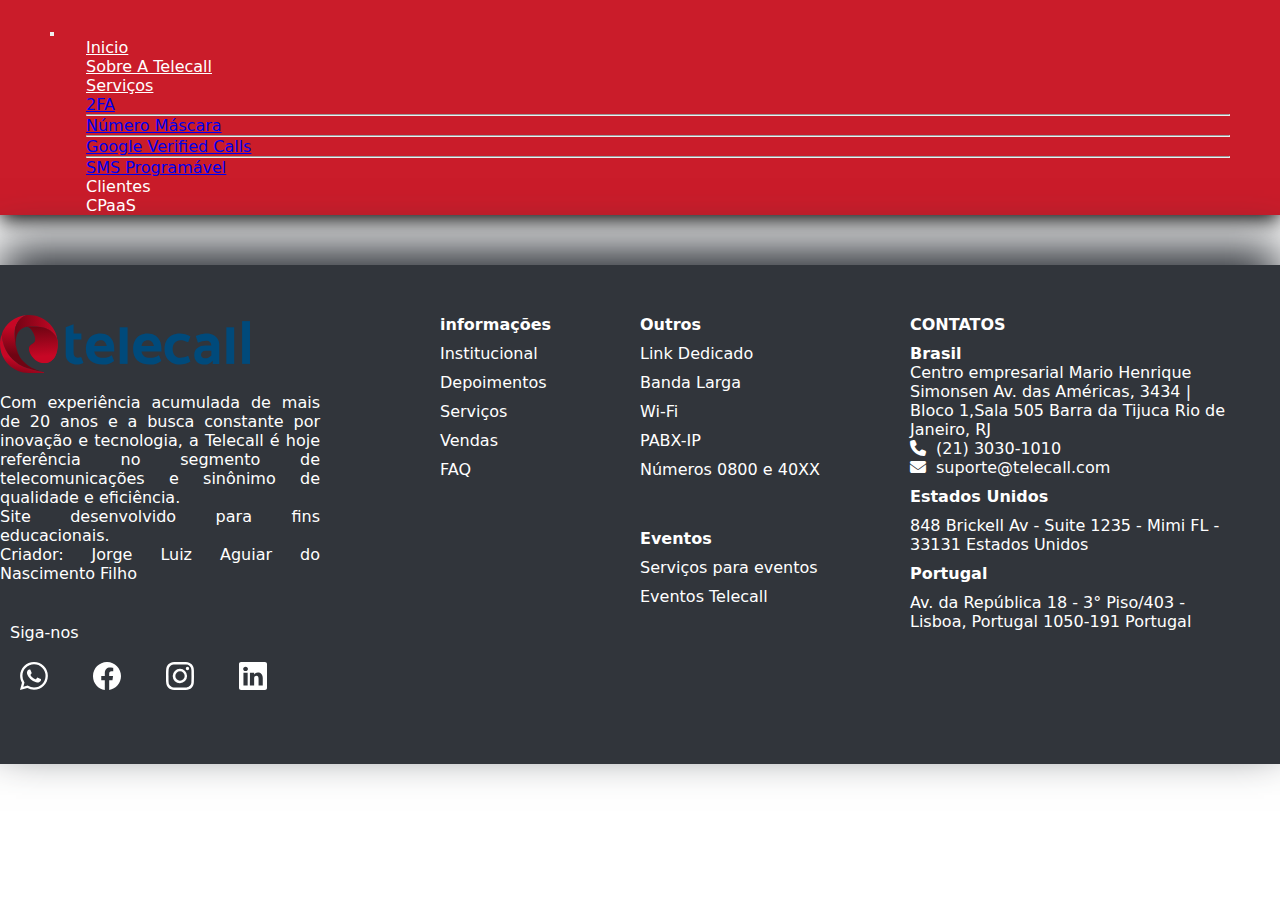
==== base.html @ cc2aa476 "adicionado todas as partes do CPaaS" ====
<!doctype html>
<html lang="pt-br">

<head>
    <meta charset="utf-8">
    <meta name="viewport" content="width=device-width, initial-scale=1">
    <title>Bootstrap demo</title>
    <link rel="stylesheet" href="css/base.css">
    <link
        href="https://fonts.googleapis.com/css?family=Open+Sans:300,300i,400,400i,600,600i,700,700i|Nunito:300,300i,400,400i,600,600i,700,700i|Poppins:300,300i,400,400i,500,500i,600,600i,700,700i"
        rel="stylesheet">
    <link rel="stylesheet" href="https://cdnjs.cloudflare.com/ajax/libs/font-awesome/6.4.2/css/all.min.css">
    <link href="https://cdn.jsdelivr.net/npm/bootstrap@5.2.3/dist/css/bootstrap.min.css" rel="stylesheet"
        integrity="sha384-rbsA2VBKQhggwzxH7pPCaAqO46MgnOM80zW1RWuH61DGLwZJEdK2Kadq2F9CUG65" crossorigin="anonymous">
</head>

<div class="d-flex flex-column wrapper">
    <nav class="navbar navbar-expand-lg sticky-top">
        <div class="container-fluid">
            <div class="logo">
                <a href=""><img src="img/telecall-logo-white-1.png" alt="" ></a>
            </div>
            <button class="navbar-toggler" type="button" data-bs-toggle="collapse"
                data-bs-target="#navbarSupportedContent" aria-controls="navbarSupportedContent" aria-expanded="false"
                aria-label="Toggle navigation">
                <span class="navbar-toggler-icon"></span>
            </button>
            <div class="collapse navbar-collapse" id="navbarSupportedContent">
                
                <ul class="navbar-nav me-auto mb-2 mb-lg-0">
                </ul>
                <div class="align-self-end">
                    <ul class="navbar-nav me-auto mb-2 mb-lg-0">
                        <li class="nav-item inicio"><a class="nav-link text" href="#">Inicio</a></li>
                        <li class="nav-item sobre"><a class="nav-link text" href="#">Sobre a Telecall</a></li>
                        <li class="nav-item dropdown">
                            <a class="nav-link dropdown-toggle text" href="#" role="button" data-bs-toggle="dropdown"
                                aria-expanded="false">Serviços
                            </a>
                            <ul class="dropdown-menu">
                                <li class="ponto"><a class="dropdown-item" href="#">2FA</a></li>
                                <hr class="dropdown-divider">
                                <li class="mpls"><a class="dropdown-item" href="#">Número Máscara</a></li>
                                <hr class="dropdown-divider">
                                <li class="fibra"><a class="dropdown-item" href="#">Google Verified Calls</a></li>
                                <hr class="dropdown-divider">
                                <li class="co"><a class="dropdown-item" href="#">SMS Programável</a></li>
                            </ul>
                        </li>
                        <li class="nav-item cliente ">
                            <a class="nav-link text">Clientes</a>
                        </li>
                        <li class="nav-item cpaas ">
                            <a class="nav-link text">CPaaS</a>
                        </li>
                    </ul>
                </div>
            </div>
        </div>
    </nav>
    <main class="flex-fill">
        <section></section>
    </main>
    <footer>
        <div class="footer">
            <ul class="about-footer">
                <img src="img/telecall-logo.svg" alt="">
                <p>Com experiência acumulada de mais de 20 anos e a busca constante por inovação e tecnologia, a
                    Telecall é hoje referência no segmento de telecomunicações e sinônimo de qualidade e eficiência.
                    <br>
                    Site desenvolvido para fins educacionais.
                    <br>
                    Criador: Jorge Luiz Aguiar do Nascimento Filho
                </p>
                <div class="social-midia-footer">
                    <span>Siga-nos</span>
                    <br>
                    <svg xmlns="http://www.w3.org/2000/svg" width="28" height="28" fill="currentColor"
                        class="bi bi-whatsapp" viewBox="0 0 16 16">
                        <path
                            d="M13.601 2.326A7.854 7.854 0 0 0 7.994 0C3.627 0 .068 3.558.064 7.926c0 1.399.366 2.76 1.057 3.965L0 16l4.204-1.102a7.933 7.933 0 0 0 3.79.965h.004c4.368 0 7.926-3.558 7.93-7.93A7.898 7.898 0 0 0 13.6 2.326zM7.994 14.521a6.573 6.573 0 0 1-3.356-.92l-.24-.144-2.494.654.666-2.433-.156-.251a6.56 6.56 0 0 1-1.007-3.505c0-3.626 2.957-6.584 6.591-6.584a6.56 6.56 0 0 1 4.66 1.931 6.557 6.557 0 0 1 1.928 4.66c-.004 3.639-2.961 6.592-6.592 6.592zm3.615-4.934c-.197-.099-1.17-.578-1.353-.646-.182-.065-.315-.099-.445.099-.133.197-.513.646-.627.775-.114.133-.232.148-.43.05-.197-.1-.836-.308-1.592-.985-.59-.525-.985-1.175-1.103-1.372-.114-.198-.011-.304.088-.403.087-.088.197-.232.296-.346.1-.114.133-.198.198-.33.065-.134.034-.248-.015-.347-.05-.099-.445-1.076-.612-1.47-.16-.389-.323-.335-.445-.34-.114-.007-.247-.007-.38-.007a.729.729 0 0 0-.529.247c-.182.198-.691.677-.691 1.654 0 .977.71 1.916.81 2.049.098.133 1.394 2.132 3.383 2.992.47.205.84.326 1.129.418.475.152.904.129 1.246.08.38-.058 1.171-.48 1.338-.943.164-.464.164-.86.114-.943-.049-.084-.182-.133-.38-.232z" />
                    </svg>
                    <svg xmlns="http://www.w3.org/2000/svg" width="28" height="28" fill="currentColor"
                        class="bi bi-facebook" viewBox="0 0 16 16">
                        <path
                            d="M16 8.049c0-4.446-3.582-8.05-8-8.05C3.58 0-.002 3.603-.002 8.05c0 4.017 2.926 7.347 6.75 7.951v-5.625h-2.03V8.05H6.75V6.275c0-2.017 1.195-3.131 3.022-3.131.876 0 1.791.157 1.791.157v1.98h-1.009c-.993 0-1.303.621-1.303 1.258v1.51h2.218l-.354 2.326H9.25V16c3.824-.604 6.75-3.934 6.75-7.951z" />
                    </svg>
                    <svg xmlns="http://www.w3.org/2000/svg" width="28" height="28" fill="currentColor"
                        class="bi bi-instagram" viewBox="0 0 16 16">
                        <path
                            d="M8 0C5.829 0 5.556.01 4.703.048 3.85.088 3.269.222 2.76.42a3.917 3.917 0 0 0-1.417.923A3.927 3.927 0 0 0 .42 2.76C.222 3.268.087 3.85.048 4.7.01 5.555 0 5.827 0 8.001c0 2.172.01 2.444.048 3.297.04.852.174 1.433.372 1.942.205.526.478.972.923 1.417.444.445.89.719 1.416.923.51.198 1.09.333 1.942.372C5.555 15.99 5.827 16 8 16s2.444-.01 3.298-.048c.851-.04 1.434-.174 1.943-.372a3.916 3.916 0 0 0 1.416-.923c.445-.445.718-.891.923-1.417.197-.509.332-1.09.372-1.942C15.99 10.445 16 10.173 16 8s-.01-2.445-.048-3.299c-.04-.851-.175-1.433-.372-1.941a3.926 3.926 0 0 0-.923-1.417A3.911 3.911 0 0 0 13.24.42c-.51-.198-1.092-.333-1.943-.372C10.443.01 10.172 0 7.998 0h.003zm-.717 1.442h.718c2.136 0 2.389.007 3.232.046.78.035 1.204.166 1.486.275.373.145.64.319.92.599.28.28.453.546.598.92.11.281.24.705.275 1.485.039.843.047 1.096.047 3.231s-.008 2.389-.047 3.232c-.035.78-.166 1.203-.275 1.485a2.47 2.47 0 0 1-.599.919c-.28.28-.546.453-.92.598-.28.11-.704.24-1.485.276-.843.038-1.096.047-3.232.047s-2.39-.009-3.233-.047c-.78-.036-1.203-.166-1.485-.276a2.478 2.478 0 0 1-.92-.598 2.48 2.48 0 0 1-.6-.92c-.109-.281-.24-.705-.275-1.485-.038-.843-.046-1.096-.046-3.233 0-2.136.008-2.388.046-3.231.036-.78.166-1.204.276-1.486.145-.373.319-.64.599-.92.28-.28.546-.453.92-.598.282-.11.705-.24 1.485-.276.738-.034 1.024-.044 2.515-.045v.002zm4.988 1.328a.96.96 0 1 0 0 1.92.96.96 0 0 0 0-1.92zm-4.27 1.122a4.109 4.109 0 1 0 0 8.217 4.109 4.109 0 0 0 0-8.217zm0 1.441a2.667 2.667 0 1 1 0 5.334 2.667 2.667 0 0 1 0-5.334z" />
                    </svg>
                    <svg xmlns="http://www.w3.org/2000/svg" width="28" height="28" fill="currentColor"
                        class="bi bi-linkedin" viewBox="0 0 16 16">
                        <path
                            d="M0 1.146C0 .513.526 0 1.175 0h13.65C15.474 0 16 .513 16 1.146v13.708c0 .633-.526 1.146-1.175 1.146H1.175C.526 16 0 15.487 0 14.854V1.146zm4.943 12.248V6.169H2.542v7.225h2.401zm-1.2-8.212c.837 0 1.358-.554 1.358-1.248-.015-.709-.52-1.248-1.342-1.248-.822 0-1.359.54-1.359 1.248 0 .694.521 1.248 1.327 1.248h.016zm4.908 8.212V9.359c0-.216.016-.432.08-.586.173-.431.568-.878 1.232-.878.869 0 1.216.662 1.216 1.634v3.865h2.401V9.25c0-2.22-1.184-3.252-2.764-3.252-1.274 0-1.845.7-2.165 1.193v.025h-.016a5.54 5.54 0 0 1 .016-.025V6.169h-2.4c.03.678 0 7.225 0 7.225h2.4z" />
                    </svg>
                </div>
            </ul>
            <ul class="info-footer">
                <h4>informações</h4>

                <li><a href="#">Institucional</a></li>
                <li><a href="#">Depoimentos</a></li>
                <li><a href="#">Serviços</a></li>
                <li><a href="#">Vendas</a></li>
                <li><a href="#">FAQ</a></li>
            </ul>
            <ul class="other-footer">
                <h4>Outros</h4>
                <li><a href="">Link Dedicado</a></li>
                <li><a href="">Banda Larga</a></li>
                <li><a href="">Wi-Fi</a></li>
                <li><a href="">PABX-IP</a></li>
                <li><a href="">Números 0800 e 40XX</a>
                </li>

                <h4>Eventos</h4>

                <li><a href="">Serviços para
                        eventos</a>
                </li>
                <li><a href="">Eventos Telecall</a>
                </li>


            </ul>
            <ul class="contact-footer">

                <h4>CONTATOS</h4>
                <li class="contact-br">
                    <h4>Brasil</h4>
                    <p>Centro empresarial Mario Henrique Simonsen Av. das Américas, 3434 | Bloco 1,Sala 505 Barra da
                        Tijuca Rio de Janeiro, RJ</p>
                    <p><i class="fa fa-phone"></i><span>(21) 3030-1010</span></p>
                    <p><i class="fa fa-envelope"></i><span>suporte@telecall.com</span></p>
                </li>

                <h4>Estados Unidos</h4>
                <li class="contact-en">
                    <p>848 Brickell Av - Suite 1235 - Mimi FL - 33131 Estados Unidos</p>
                </li>
                <h4>Portugal</h4>
                <li class="contact-en">
                    <p>Av. da República 18 - 3° Piso/403 - Lisboa, Portugal 1050-191 Portugal</p>
                </li>


            </ul>
        </div>
    </footer>
    </div>
    <script src="https://cdn.jsdelivr.net/npm/bootstrap@5.2.3/dist/js/bootstrap.bundle.min.js"
        integrity="sha384-kenU1KFdBIe4zVF0s0G1M5b4hcpxyD9F7jL+jjXkk+Q2h455rYXK/7HAuoJl+0I4"
        crossorigin="anonymous"></script>
</body>

</html>
---- css/base.css ----
* {
    margin: 0;
    padding: 0;
    box-sizing: border-box;
}
.flex {
    display: flex;
    justify-content: space-between;
    align-items: center;
}
.wrapper{
    min-height: 100vh;
}
body {
    height: 100vh;
    width: 100%;
    font-family: system-ui, -apple-system, BlinkMacSystemFont, 'Segoe UI', Roboto, Oxygen, Ubuntu, Cantarell, 'Open Sans', 'Helvetica Neue', sans-serif;
}
nav {
    padding: 0 50px;
    width: 100%;
}
/*
section {
    width: 100%;
    height: 150vh;
    background: url(../img/messi.jpg)no-repeat center center / cover;
}
*/
.footer{
 
}
.copy{
    background-color: #212529;
    height: 40px;
    
}
.copy p{
    color: grey;
    padding-top: 5px;
}
.footer a{
    color: white;
    text-decoration: none;
}
.about-footer{
    display: flex;
    flex-direction: column;
    text-align: justify;
    
}
.about-footer img{
    width: 250px;
    margin-top: 50px;
    margin-bottom: 20px;
}
.about-footer .social-midia-footer svg{
    margin: 20px;
    
}
.info-footer h4{
    text-align: justify;
    margin-top: 50px;
    margin-left: 120px;
}
.other-footer h4{
    text-align: justify;
    margin-top: 50px;
}
.contact-footer{
     margin-top: 50px;
     margin-left: -50px;
}
.info-footer ul li,.other-footer ul li{
    margin-left: 65px;
    text-align: justify;
}
.info-footer a{
    margin-top: 15px;
    margin-left: 120px;
}
.flex li i{
    margin-left: 7px;
}

.navbar {
    background-color: #CA1C2A;
    box-shadow: 0px 5px 20px black;
    margin-bottom: 15px;
}

.navbar-nav .nav-item{
    text-decoration: none;
    text-transform: capitalize;
    font-size: 16px;
    margin-left: 36px;
    font-weight: 400;
}
.navbar .text{
    color: #fff;
}
.navbar .text:hover{
    color: #0170B9;;
}



li {
    list-style: none;
}
.footer span{
    margin-left: 10px;
}
.info-footer  li a,.other-footer  li a{
	transition: all 0.3s ease;
}
.info-footer li a:hover,.other-footer  li a:hover{
	color: #ffffff;
	padding-left: 8px;
}
/* text*/

footer .footer{
    display: flex;
    color: white;
    flex-direction: row;
    background-color: #31353B;
    padding-bottom: 50px;
    box-shadow: 0px -20px 45px #31353B;
    margin-top: 50px;
}
footer .footer ul{
    width: 25%;
}
footer .footer h3{
    margin-bottom: 16px;
    font-weight: 600;
}
footer .footer .redes-socias svg{
    margin-right: 10px;
}
footer .footer ul > p {
    margin-bottom: 40px;
}
footer .footer li{
    margin: 10px 0;

}
footer .footer a{
    color: white;
    text-decoration: none;
}
@media (max-width: 960px){
    footer .footer{
        flex-direction: column;
    }
    footer .footer ul{
        width: 100%;
        margin-bottom: 30px;
    }
    .contact-footer,.info-footer a,.info-footer h4{
        margin-left: 0;
   }
}
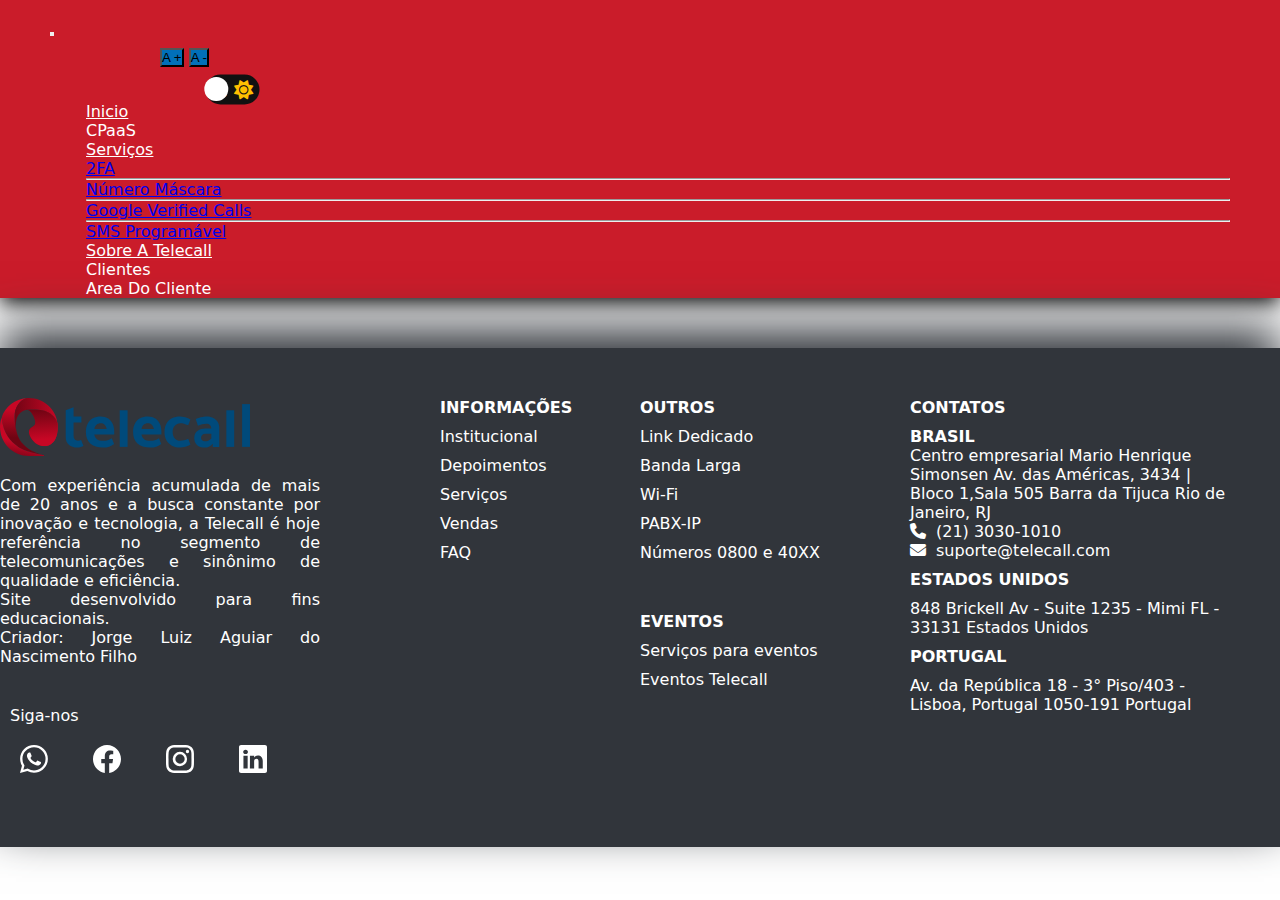
==== commit f32b9282: "feito a acessibilidade para aumentar e diminuir o tamanho da fonte" ====
--- a/base.html
+++ b/base.html
@@ -18,7 +18,7 @@
     <nav class="navbar navbar-expand-lg sticky-top">
         <div class="container-fluid">
             <div class="logo">
-                <a href=""><img src="img/telecall-logo-white-1.png" alt="" ></a>
+                <a href=""><img src="img/telecall-logo-white-1.png" alt=""></a>
             </div>
             <button class="navbar-toggler" type="button" data-bs-toggle="collapse"
                 data-bs-target="#navbarSupportedContent" aria-controls="navbarSupportedContent" aria-expanded="false"
@@ -26,16 +26,30 @@
                 <span class="navbar-toggler-icon"></span>
             </button>
             <div class="collapse navbar-collapse" id="navbarSupportedContent">
-                
+
                 <ul class="navbar-nav me-auto mb-2 mb-lg-0">
                 </ul>
                 <div class="align-self-end">
                     <ul class="navbar-nav me-auto mb-2 mb-lg-0">
+                        <div class="btn-container">
+                            <button name="increase-font" id="increase-font" title="Aumentar fonte">A +</button>
+                            <button name="decrease-font" id="decrease-font" title="Diminuir fonte">A -</button>
+                        </div>
+                        <div class="dark-mod">
+                            <input type="checkbox" class="checkbox" id="chk" />
+                            <label class="label" for="chk">
+                                <i class="fas fa-moon"></i>
+                                <i class="fas fa-sun"></i>
+                                <div class="ball"></div>
+                            </label>
+                        </div>
                         <li class="nav-item inicio"><a class="nav-link text" href="#">Inicio</a></li>
-                        <li class="nav-item sobre"><a class="nav-link text" href="#">Sobre a Telecall</a></li>
+                        <li class="nav-item cpaas ">
+                            <a class="nav-link text">CPaaS</a>
+                        </li>
                         <li class="nav-item dropdown">
-                            <a class="nav-link dropdown-toggle text" href="#" role="button" data-bs-toggle="dropdown"
-                                aria-expanded="false">Serviços
+                            <a class="nav-link dropdown-toggle text show" href="#" role="button"
+                                data-bs-toggle="dropdown" aria-expanded="false">Serviços
                             </a>
                             <ul class="dropdown-menu">
                                 <li class="ponto"><a class="dropdown-item" href="#">2FA</a></li>
@@ -47,12 +61,14 @@
                                 <li class="co"><a class="dropdown-item" href="#">SMS Programável</a></li>
                             </ul>
                         </li>
+                        <li class="nav-item sobre"><a class="nav-link text" href="#">Sobre a Telecall</a></li>
                         <li class="nav-item cliente ">
                             <a class="nav-link text">Clientes</a>
                         </li>
-                        <li class="nav-item cpaas ">
-                            <a class="nav-link text">CPaaS</a>
+                        <li class="nav-item cliente ">
+                            <a class="nav-link text">Area do cliente</a>
                         </li>
+
                     </ul>
                 </div>
             </div>
@@ -150,6 +166,7 @@
         </div>
     </footer>
     </div>
+    <script src="dk.js"></script>
     <script src="https://cdn.jsdelivr.net/npm/bootstrap@5.2.3/dist/js/bootstrap.bundle.min.js"
         integrity="sha384-kenU1KFdBIe4zVF0s0G1M5b4hcpxyD9F7jL+jjXkk+Q2h455rYXK/7HAuoJl+0I4"
         crossorigin="anonymous"></script>
--- a/css/base.css
+++ b/css/base.css
@@ -1,3 +1,48 @@
+/*tudo para o funcionamento do site com qualidade*/
+:root {
+    scroll-behavior: smooth;
+  
+    
+    --backcolor: #e7e7e7;
+    --backcolor2: #d1d1d1;
+    --backcolor3: #ebe9e9;
+    --color1blue: #012970;
+    --color2blue: #012970;
+    --color2red: #cd2233;
+    --color2redheader: #cd2233;
+    --color3bluecian: #2383c4;
+    --color4blue2: #022970;
+    --colorblack: #1a1b1b;
+    --colorwhite: #fff;
+    --text-color: #666;
+    --bordercolor: rgba(1, 41, 112, 0.1);
+    --iconcolor: #2383c4; 
+    --mobilenavbar: #022970;
+    --buttoncontact: #1a689c;
+    --navbar: #03328a;
+    
+  }
+  
+  .dark{
+    --backcolor2: #4a4b4e;
+    --text-color: #f2f2f2;
+    --backcolor: #51545c;
+    --backcolor3: #3d3e42;
+    --color1blue: #2383c4;
+    --color2red: #cd2233;
+    --color3bluecian: #2383c4;
+    --color4blue2: #022970;
+    --colorblack: #2383c4;
+    --colorwhite: #fff;
+    --color2blue: #fff;
+    --bordercolor: rgba(200, 217, 248, 0.1);
+    --iconcolor: #fff;
+    --mobilenavbar: #404b50;
+    --buttoncontact: #fff;
+    --navbar: #51545c;
+  }
+
+
 * {
     margin: 0;
     padding: 0;
@@ -16,73 +61,13 @@
     width: 100%;
     font-family: system-ui, -apple-system, BlinkMacSystemFont, 'Segoe UI', Roboto, Oxygen, Ubuntu, Cantarell, 'Open Sans', 'Helvetica Neue', sans-serif;
 }
+/* fim */
+
+/* navbar*/
 nav {
     padding: 0 50px;
     width: 100%;
 }
-/*
-section {
-    width: 100%;
-    height: 150vh;
-    background: url(../img/messi.jpg)no-repeat center center / cover;
-}
-*/
-.footer{
- 
-}
-.copy{
-    background-color: #212529;
-    height: 40px;
-    
-}
-.copy p{
-    color: grey;
-    padding-top: 5px;
-}
-.footer a{
-    color: white;
-    text-decoration: none;
-}
-.about-footer{
-    display: flex;
-    flex-direction: column;
-    text-align: justify;
-    
-}
-.about-footer img{
-    width: 250px;
-    margin-top: 50px;
-    margin-bottom: 20px;
-}
-.about-footer .social-midia-footer svg{
-    margin: 20px;
-    
-}
-.info-footer h4{
-    text-align: justify;
-    margin-top: 50px;
-    margin-left: 120px;
-}
-.other-footer h4{
-    text-align: justify;
-    margin-top: 50px;
-}
-.contact-footer{
-     margin-top: 50px;
-     margin-left: -50px;
-}
-.info-footer ul li,.other-footer ul li{
-    margin-left: 65px;
-    text-align: justify;
-}
-.info-footer a{
-    margin-top: 15px;
-    margin-left: 120px;
-}
-.flex li i{
-    margin-left: 7px;
-}
-
 .navbar {
     background-color: #CA1C2A;
     box-shadow: 0px 5px 20px black;
@@ -102,8 +87,76 @@
 .navbar .text:hover{
     color: #0170B9;;
 }
-
-
+.logo img{
+    width: 150px;
+    margin-left: 20px;
+}
+/*fim navbar*
+/*
+section {
+    width: 100%;
+    height: 150vh;
+    background: url(../img/messi.jpg)no-repeat center center / cover;
+}
+*/
+
+/* footer*/
+.footer h4,.card-title{
+  text-transform: uppercase;
+}
+.copy{
+    background-color: #212529;
+    height: 40px;
+    
+}
+
+.copy p{
+    color: grey;
+    padding-top: 5px;
+}
+.footer a{
+    color: white;
+    text-decoration: none;
+}
+.about-footer{
+    display: flex;
+    flex-direction: column;
+    text-align: justify;
+    
+}
+.about-footer img{
+    width: 250px;
+    margin-top: 50px;
+    margin-bottom: 20px;
+}
+.about-footer .social-midia-footer svg{
+    margin: 20px;
+    
+}
+.info-footer h4{
+    text-align: justify;
+    margin-top: 50px;
+    margin-left: 120px;
+}
+.other-footer h4{
+    text-align: justify;
+    margin-top: 50px;
+}
+.contact-footer{
+     margin-top: 50px;
+     margin-left: -50px;
+}
+.info-footer ul li,.other-footer ul li{
+    margin-left: 65px;
+    text-align: justify;
+}
+.info-footer a{
+    margin-top: 15px;
+    margin-left: 120px;
+}
+.flex li i{
+    margin-left: 7px;
+}
 
 li {
     list-style: none;
@@ -150,6 +203,73 @@
     color: white;
     text-decoration: none;
 }
+/*fim*/
+/*dark mod*/
+body.dark {
+    background: #292c35;
+  }
+  
+  .checkbox {
+    opacity: 0;
+    position: absolute;
+  }
+  .label {
+    background-color: #111;
+    border-radius: 50px;
+    cursor: pointer;
+    display: flex;
+    justify-content: space-between;
+    align-items: center;
+  
+    margin-top: 10px;
+    padding: 5px;
+    position: relative;
+    height: 25px;
+    width: 45px;
+    transform: scale(1.2);
+    margin-left: 10rem;
+  
+  }
+  
+  
+  .label .ball {
+    background-color: #fff;
+    border-radius: 50%;
+    position: absolute;
+    top: 2px;
+    left: -0.6px;
+    height: 20px;
+    width: 19.5px;
+    transform: translateX(0px);
+    transition: transform 0.2s linear;
+  }
+  
+  .checkbox:checked + .label .ball {
+    transform: translateX(24px);
+  }
+  
+  .fa-moon {
+    color: #f1c40f;
+  }
+  
+  .fa-sun {
+    color: #FFBF00;
+  }
+  
+ 
+/*font mais e menos*/
+.btn-container{
+    margin-top: 9px;
+    position: relative;
+    left: 110px;
+}
+.btn-container button{
+    background-color: #0170B9;
+
+}
+/*fim*/
+
+/**fim*/
 @media (max-width: 960px){
     footer .footer{
         flex-direction: column;
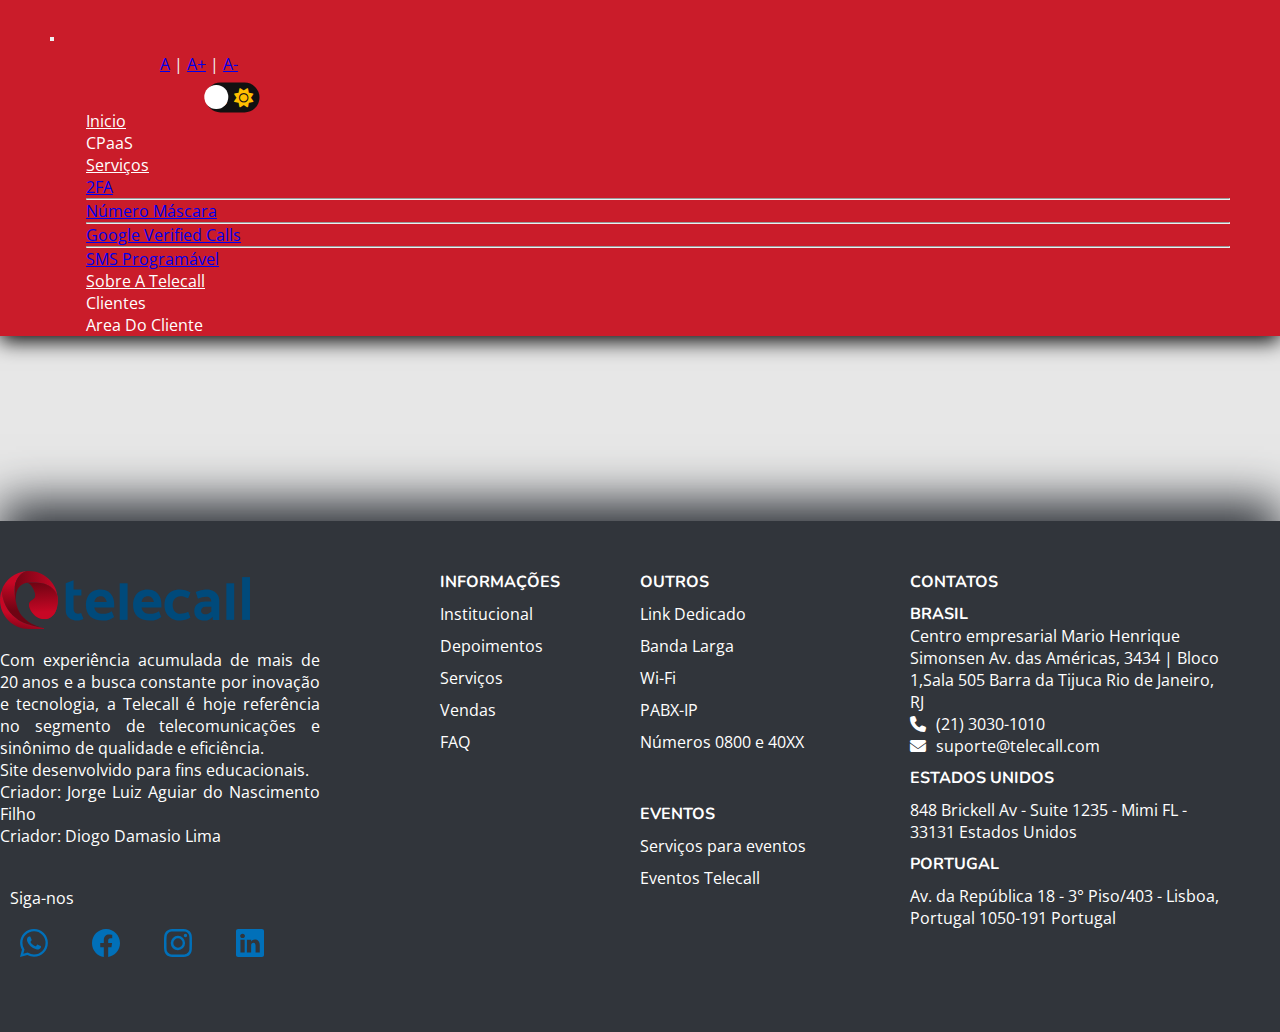
==== commit 838fb8ec: "feito as mascara do login e cadastro" ====
--- a/base.html
+++ b/base.html
@@ -5,171 +5,223 @@
     <meta charset="utf-8">
     <meta name="viewport" content="width=device-width, initial-scale=1">
     <title>Bootstrap demo</title>
-    <link rel="stylesheet" href="css/base.css">
+    <link rel="stylesheet" href="css/index.css">
+    <link rel="stylesheet" href="https://cdnjs.cloudflare.com/ajax/libs/font-awesome/6.4.2/css/all.min.css">
+    <link href="https://cdn.jsdelivr.net/npm/bootstrap@5.2.3/dist/css/bootstrap.min.css" rel="stylesheet"
+        integrity="sha384-rbsA2VBKQhggwzxH7pPCaAqO46MgnOM80zW1RWuH61DGLwZJEdK2Kadq2F9CUG65" crossorigin="anonymous">
     <link
         href="https://fonts.googleapis.com/css?family=Open+Sans:300,300i,400,400i,600,600i,700,700i|Nunito:300,300i,400,400i,600,600i,700,700i|Poppins:300,300i,400,400i,500,500i,600,600i,700,700i"
         rel="stylesheet">
-    <link rel="stylesheet" href="https://cdnjs.cloudflare.com/ajax/libs/font-awesome/6.4.2/css/all.min.css">
-    <link href="https://cdn.jsdelivr.net/npm/bootstrap@5.2.3/dist/css/bootstrap.min.css" rel="stylesheet"
-        integrity="sha384-rbsA2VBKQhggwzxH7pPCaAqO46MgnOM80zW1RWuH61DGLwZJEdK2Kadq2F9CUG65" crossorigin="anonymous">
+    <script src="https://code.jquery.com/jquery-3.7.1.js"
+        integrity="sha256-eKhayi8LEQwp4NKxN+CfCh+3qOVUtJn3QNZ0TciWLP4=" crossorigin="anonymous"></script>
+    <link href="https://unpkg.com/aos@2.3.1/dist/aos.css" rel="stylesheet">
 </head>
 
-<div class="d-flex flex-column wrapper">
-    <nav class="navbar navbar-expand-lg sticky-top">
-        <div class="container-fluid">
-            <div class="logo">
-                <a href=""><img src="img/telecall-logo-white-1.png" alt=""></a>
-            </div>
-            <button class="navbar-toggler" type="button" data-bs-toggle="collapse"
-                data-bs-target="#navbarSupportedContent" aria-controls="navbarSupportedContent" aria-expanded="false"
-                aria-label="Toggle navigation">
-                <span class="navbar-toggler-icon"></span>
-            </button>
-            <div class="collapse navbar-collapse" id="navbarSupportedContent">
-
-                <ul class="navbar-nav me-auto mb-2 mb-lg-0">
-                </ul>
-                <div class="align-self-end">
+<body>
+
+    <div class="d-flex flex-column wrapper">
+        <nav class="navbar navbar-expand-lg sticky-top">
+            <div class="container-fluid">
+                <div class="logo">
+                    <a href=""><img src="img/telecall-logo-white-1.png" alt=""></a>
+                </div>
+                <button class="navbar-toggler" type="button" data-bs-toggle="collapse"
+                    data-bs-target="#navbarSupportedContent" aria-controls="navbarSupportedContent"
+                    aria-expanded="false" aria-label="Toggle navigation">
+                    <span class="navbar-toggler-icon"></span>
+                </button>
+                <div class="collapse navbar-collapse" id="navbarSupportedContent">
+
                     <ul class="navbar-nav me-auto mb-2 mb-lg-0">
-                        <div class="btn-container">
-                            <button name="increase-font" id="increase-font" title="Aumentar fonte">A +</button>
-                            <button name="decrease-font" id="decrease-font" title="Diminuir fonte">A -</button>
-                        </div>
-                        <div class="dark-mod">
-                            <input type="checkbox" class="checkbox" id="chk" />
-                            <label class="label" for="chk">
-                                <i class="fas fa-moon"></i>
-                                <i class="fas fa-sun"></i>
-                                <div class="ball"></div>
-                            </label>
-                        </div>
-                        <li class="nav-item inicio"><a class="nav-link text" href="#">Inicio</a></li>
-                        <li class="nav-item cpaas ">
-                            <a class="nav-link text">CPaaS</a>
-                        </li>
-                        <li class="nav-item dropdown">
-                            <a class="nav-link dropdown-toggle text show" href="#" role="button"
-                                data-bs-toggle="dropdown" aria-expanded="false">Serviços
-                            </a>
-                            <ul class="dropdown-menu">
-                                <li class="ponto"><a class="dropdown-item" href="#">2FA</a></li>
-                                <hr class="dropdown-divider">
-                                <li class="mpls"><a class="dropdown-item" href="#">Número Máscara</a></li>
-                                <hr class="dropdown-divider">
-                                <li class="fibra"><a class="dropdown-item" href="#">Google Verified Calls</a></li>
-                                <hr class="dropdown-divider">
-                                <li class="co"><a class="dropdown-item" href="#">SMS Programável</a></li>
-                            </ul>
-                        </li>
-                        <li class="nav-item sobre"><a class="nav-link text" href="#">Sobre a Telecall</a></li>
-                        <li class="nav-item cliente ">
-                            <a class="nav-link text">Clientes</a>
-                        </li>
-                        <li class="nav-item cliente ">
-                            <a class="nav-link text">Area do cliente</a>
-                        </li>
-
                     </ul>
+                    <div class="align-self-end">
+                        <ul class="navbar-nav me-auto mb-2 mb-lg-0">
+
+                            <div class="btn-container">
+
+                                <span id="controle_zoom">
+                                    <a href="#" id="a_reset">A</a> | <a href="javascript:void(0);"
+                                        id="btnAumentar">A+</a> | <a href="javascript:void(0);" id="btnDiminuir">A-</a>
+                                </span>
+                            </div>
+
+                            <div class="dark-mod">
+                                <input type="checkbox" class="checkbox" id="chk" />
+                                <label class="label" for="chk">
+                                    <i class="fas fa-moon"></i>
+                                    <i class="fas fa-sun"></i>
+                                    <div class="ball"></div>
+                                </label>
+                            </div>
+                            <li class="nav-item inicio"><a class="nav-link text" href="#">Inicio</a></li>
+                            <li class="nav-item cpaas ">
+                                <a class="nav-link text">CPaaS</a>
+                            </li>
+                            <li class="nav-item dropdown">
+                                <a class="nav-link dropdown-toggle text show" href="#" role="button"
+                                    data-bs-toggle="dropdown" aria-expanded="false">Serviços
+                                </a>
+                                <ul class="dropdown-menu">
+                                    <li class="ponto"><a class="dropdown-item" href="#">2FA</a></li>
+                                    <hr class="dropdown-divider">
+                                    <li class="mpls"><a class="dropdown-item" href="#">Número Máscara</a></li>
+                                    <hr class="dropdown-divider">
+                                    <li class="fibra"><a class="dropdown-item" href="#">Google Verified Calls</a></li>
+                                    <hr class="dropdown-divider">
+                                    <li class="co"><a class="dropdown-item" href="#">SMS Programável</a></li>
+                                </ul>
+                            </li>
+                            <li class="nav-item sobre"><a class="nav-link text" href="#">Sobre a Telecall</a></li>
+                            <li class="nav-item cliente ">
+                                <a class="nav-link text">Clientes</a>
+                            </li>
+                            <li class="nav-item cliente ">
+                                <a class="nav-link text">Area do cliente</a>
+                            </li>
+
+                        </ul>
+                    </div>
                 </div>
             </div>
-        </div>
-    </nav>
-    <main class="flex-fill">
-        <section></section>
-    </main>
-    <footer>
-        <div class="footer">
-            <ul class="about-footer">
-                <img src="img/telecall-logo.svg" alt="">
-                <p>Com experiência acumulada de mais de 20 anos e a busca constante por inovação e tecnologia, a
-                    Telecall é hoje referência no segmento de telecomunicações e sinônimo de qualidade e eficiência.
-                    <br>
-                    Site desenvolvido para fins educacionais.
-                    <br>
-                    Criador: Jorge Luiz Aguiar do Nascimento Filho
-                </p>
-                <div class="social-midia-footer">
-                    <span>Siga-nos</span>
-                    <br>
-                    <svg xmlns="http://www.w3.org/2000/svg" width="28" height="28" fill="currentColor"
-                        class="bi bi-whatsapp" viewBox="0 0 16 16">
-                        <path
-                            d="M13.601 2.326A7.854 7.854 0 0 0 7.994 0C3.627 0 .068 3.558.064 7.926c0 1.399.366 2.76 1.057 3.965L0 16l4.204-1.102a7.933 7.933 0 0 0 3.79.965h.004c4.368 0 7.926-3.558 7.93-7.93A7.898 7.898 0 0 0 13.6 2.326zM7.994 14.521a6.573 6.573 0 0 1-3.356-.92l-.24-.144-2.494.654.666-2.433-.156-.251a6.56 6.56 0 0 1-1.007-3.505c0-3.626 2.957-6.584 6.591-6.584a6.56 6.56 0 0 1 4.66 1.931 6.557 6.557 0 0 1 1.928 4.66c-.004 3.639-2.961 6.592-6.592 6.592zm3.615-4.934c-.197-.099-1.17-.578-1.353-.646-.182-.065-.315-.099-.445.099-.133.197-.513.646-.627.775-.114.133-.232.148-.43.05-.197-.1-.836-.308-1.592-.985-.59-.525-.985-1.175-1.103-1.372-.114-.198-.011-.304.088-.403.087-.088.197-.232.296-.346.1-.114.133-.198.198-.33.065-.134.034-.248-.015-.347-.05-.099-.445-1.076-.612-1.47-.16-.389-.323-.335-.445-.34-.114-.007-.247-.007-.38-.007a.729.729 0 0 0-.529.247c-.182.198-.691.677-.691 1.654 0 .977.71 1.916.81 2.049.098.133 1.394 2.132 3.383 2.992.47.205.84.326 1.129.418.475.152.904.129 1.246.08.38-.058 1.171-.48 1.338-.943.164-.464.164-.86.114-.943-.049-.084-.182-.133-.38-.232z" />
-                    </svg>
-                    <svg xmlns="http://www.w3.org/2000/svg" width="28" height="28" fill="currentColor"
-                        class="bi bi-facebook" viewBox="0 0 16 16">
-                        <path
-                            d="M16 8.049c0-4.446-3.582-8.05-8-8.05C3.58 0-.002 3.603-.002 8.05c0 4.017 2.926 7.347 6.75 7.951v-5.625h-2.03V8.05H6.75V6.275c0-2.017 1.195-3.131 3.022-3.131.876 0 1.791.157 1.791.157v1.98h-1.009c-.993 0-1.303.621-1.303 1.258v1.51h2.218l-.354 2.326H9.25V16c3.824-.604 6.75-3.934 6.75-7.951z" />
-                    </svg>
-                    <svg xmlns="http://www.w3.org/2000/svg" width="28" height="28" fill="currentColor"
-                        class="bi bi-instagram" viewBox="0 0 16 16">
-                        <path
-                            d="M8 0C5.829 0 5.556.01 4.703.048 3.85.088 3.269.222 2.76.42a3.917 3.917 0 0 0-1.417.923A3.927 3.927 0 0 0 .42 2.76C.222 3.268.087 3.85.048 4.7.01 5.555 0 5.827 0 8.001c0 2.172.01 2.444.048 3.297.04.852.174 1.433.372 1.942.205.526.478.972.923 1.417.444.445.89.719 1.416.923.51.198 1.09.333 1.942.372C5.555 15.99 5.827 16 8 16s2.444-.01 3.298-.048c.851-.04 1.434-.174 1.943-.372a3.916 3.916 0 0 0 1.416-.923c.445-.445.718-.891.923-1.417.197-.509.332-1.09.372-1.942C15.99 10.445 16 10.173 16 8s-.01-2.445-.048-3.299c-.04-.851-.175-1.433-.372-1.941a3.926 3.926 0 0 0-.923-1.417A3.911 3.911 0 0 0 13.24.42c-.51-.198-1.092-.333-1.943-.372C10.443.01 10.172 0 7.998 0h.003zm-.717 1.442h.718c2.136 0 2.389.007 3.232.046.78.035 1.204.166 1.486.275.373.145.64.319.92.599.28.28.453.546.598.92.11.281.24.705.275 1.485.039.843.047 1.096.047 3.231s-.008 2.389-.047 3.232c-.035.78-.166 1.203-.275 1.485a2.47 2.47 0 0 1-.599.919c-.28.28-.546.453-.92.598-.28.11-.704.24-1.485.276-.843.038-1.096.047-3.232.047s-2.39-.009-3.233-.047c-.78-.036-1.203-.166-1.485-.276a2.478 2.478 0 0 1-.92-.598 2.48 2.48 0 0 1-.6-.92c-.109-.281-.24-.705-.275-1.485-.038-.843-.046-1.096-.046-3.233 0-2.136.008-2.388.046-3.231.036-.78.166-1.204.276-1.486.145-.373.319-.64.599-.92.28-.28.546-.453.92-.598.282-.11.705-.24 1.485-.276.738-.034 1.024-.044 2.515-.045v.002zm4.988 1.328a.96.96 0 1 0 0 1.92.96.96 0 0 0 0-1.92zm-4.27 1.122a4.109 4.109 0 1 0 0 8.217 4.109 4.109 0 0 0 0-8.217zm0 1.441a2.667 2.667 0 1 1 0 5.334 2.667 2.667 0 0 1 0-5.334z" />
-                    </svg>
-                    <svg xmlns="http://www.w3.org/2000/svg" width="28" height="28" fill="currentColor"
-                        class="bi bi-linkedin" viewBox="0 0 16 16">
-                        <path
-                            d="M0 1.146C0 .513.526 0 1.175 0h13.65C15.474 0 16 .513 16 1.146v13.708c0 .633-.526 1.146-1.175 1.146H1.175C.526 16 0 15.487 0 14.854V1.146zm4.943 12.248V6.169H2.542v7.225h2.401zm-1.2-8.212c.837 0 1.358-.554 1.358-1.248-.015-.709-.52-1.248-1.342-1.248-.822 0-1.359.54-1.359 1.248 0 .694.521 1.248 1.327 1.248h.016zm4.908 8.212V9.359c0-.216.016-.432.08-.586.173-.431.568-.878 1.232-.878.869 0 1.216.662 1.216 1.634v3.865h2.401V9.25c0-2.22-1.184-3.252-2.764-3.252-1.274 0-1.845.7-2.165 1.193v.025h-.016a5.54 5.54 0 0 1 .016-.025V6.169h-2.4c.03.678 0 7.225 0 7.225h2.4z" />
-                    </svg>
-                </div>
-            </ul>
-            <ul class="info-footer">
-                <h4>informações</h4>
-
-                <li><a href="#">Institucional</a></li>
-                <li><a href="#">Depoimentos</a></li>
-                <li><a href="#">Serviços</a></li>
-                <li><a href="#">Vendas</a></li>
-                <li><a href="#">FAQ</a></li>
-            </ul>
-            <ul class="other-footer">
-                <h4>Outros</h4>
-                <li><a href="">Link Dedicado</a></li>
-                <li><a href="">Banda Larga</a></li>
-                <li><a href="">Wi-Fi</a></li>
-                <li><a href="">PABX-IP</a></li>
-                <li><a href="">Números 0800 e 40XX</a>
-                </li>
-
-                <h4>Eventos</h4>
-
-                <li><a href="">Serviços para
-                        eventos</a>
-                </li>
-                <li><a href="">Eventos Telecall</a>
-                </li>
-
-
-            </ul>
-            <ul class="contact-footer">
-
-                <h4>CONTATOS</h4>
-                <li class="contact-br">
-                    <h4>Brasil</h4>
-                    <p>Centro empresarial Mario Henrique Simonsen Av. das Américas, 3434 | Bloco 1,Sala 505 Barra da
-                        Tijuca Rio de Janeiro, RJ</p>
-                    <p><i class="fa fa-phone"></i><span>(21) 3030-1010</span></p>
-                    <p><i class="fa fa-envelope"></i><span>suporte@telecall.com</span></p>
-                </li>
-
-                <h4>Estados Unidos</h4>
-                <li class="contact-en">
-                    <p>848 Brickell Av - Suite 1235 - Mimi FL - 33131 Estados Unidos</p>
-                </li>
-                <h4>Portugal</h4>
-                <li class="contact-en">
-                    <p>Av. da República 18 - 3° Piso/403 - Lisboa, Portugal 1050-191 Portugal</p>
-                </li>
-
-
-            </ul>
-        </div>
-    </footer>
+        </nav>
+        <main class="flex-fill">
+            <section></section>
+        </main>
+        <footer>
+            <div class="footer content">
+                <ul class="about-footer">
+                    <img src="img/telecall-logo.svg" alt="">
+                    <p>Com experiência acumulada de mais de 20 anos e a busca constante por inovação e tecnologia, a
+                        Telecall é hoje referência no segmento de telecomunicações e sinônimo de qualidade e eficiência.
+                        <br>
+                        Site desenvolvido para fins educacionais.
+                        <br>
+                        Criador: Jorge Luiz Aguiar do Nascimento Filho
+                        <br>
+                        Criador: Diogo Damasio Lima
+                    </p>
+                    <div class="social-midia-footer">
+                        <span>Siga-nos</span>
+                        <br>
+                        <a href="https://api.whatsapp.com/send?phone=5521936180100&app=facebook&entry_point=page_cta&fbclid=IwAR2SKSngA7hI6IiVIUZCL0U7VkyIcEqVm_kkSI1Nar4fZEzfZdKOaMfkM-o" target="_blank"><svg xmlns="http://www.w3.org/2000/svg" width="28" height="28" fill="currentColor"
+                            class="bi bi-whatsapp" viewBox="0 0 16 16">
+                            <path
+                                d="M13.601 2.326A7.854 7.854 0 0 0 7.994 0C3.627 0 .068 3.558.064 7.926c0 1.399.366 2.76 1.057 3.965L0 16l4.204-1.102a7.933 7.933 0 0 0 3.79.965h.004c4.368 0 7.926-3.558 7.93-7.93A7.898 7.898 0 0 0 13.6 2.326zM7.994 14.521a6.573 6.573 0 0 1-3.356-.92l-.24-.144-2.494.654.666-2.433-.156-.251a6.56 6.56 0 0 1-1.007-3.505c0-3.626 2.957-6.584 6.591-6.584a6.56 6.56 0 0 1 4.66 1.931 6.557 6.557 0 0 1 1.928 4.66c-.004 3.639-2.961 6.592-6.592 6.592zm3.615-4.934c-.197-.099-1.17-.578-1.353-.646-.182-.065-.315-.099-.445.099-.133.197-.513.646-.627.775-.114.133-.232.148-.43.05-.197-.1-.836-.308-1.592-.985-.59-.525-.985-1.175-1.103-1.372-.114-.198-.011-.304.088-.403.087-.088.197-.232.296-.346.1-.114.133-.198.198-.33.065-.134.034-.248-.015-.347-.05-.099-.445-1.076-.612-1.47-.16-.389-.323-.335-.445-.34-.114-.007-.247-.007-.38-.007a.729.729 0 0 0-.529.247c-.182.198-.691.677-.691 1.654 0 .977.71 1.916.81 2.049.098.133 1.394 2.132 3.383 2.992.47.205.84.326 1.129.418.475.152.904.129 1.246.08.38-.058 1.171-.48 1.338-.943.164-.464.164-.86.114-.943-.049-.084-.182-.133-.38-.232z" />
+                        </svg></a>
+                        <a href="https://www.facebook.com/TelecallBr" target="_blank"><svg xmlns="http://www.w3.org/2000/svg" width="28" height="28" fill="currentColor"
+                            class="bi bi-facebook" viewBox="0 0 16 16">
+                            <path
+                                d="M16 8.049c0-4.446-3.582-8.05-8-8.05C3.58 0-.002 3.603-.002 8.05c0 4.017 2.926 7.347 6.75 7.951v-5.625h-2.03V8.05H6.75V6.275c0-2.017 1.195-3.131 3.022-3.131.876 0 1.791.157 1.791.157v1.98h-1.009c-.993 0-1.303.621-1.303 1.258v1.51h2.218l-.354 2.326H9.25V16c3.824-.604 6.75-3.934 6.75-7.951z" />
+                        </svg></a>
+                        <a href="https://www.instagram.com/telecallbr/" target="_blank"><svg xmlns="http://www.w3.org/2000/svg" width="28" height="28" fill="currentColor"
+                            class="bi bi-instagram" viewBox="0 0 16 16">
+                            <path
+                                d="M8 0C5.829 0 5.556.01 4.703.048 3.85.088 3.269.222 2.76.42a3.917 3.917 0 0 0-1.417.923A3.927 3.927 0 0 0 .42 2.76C.222 3.268.087 3.85.048 4.7.01 5.555 0 5.827 0 8.001c0 2.172.01 2.444.048 3.297.04.852.174 1.433.372 1.942.205.526.478.972.923 1.417.444.445.89.719 1.416.923.51.198 1.09.333 1.942.372C5.555 15.99 5.827 16 8 16s2.444-.01 3.298-.048c.851-.04 1.434-.174 1.943-.372a3.916 3.916 0 0 0 1.416-.923c.445-.445.718-.891.923-1.417.197-.509.332-1.09.372-1.942C15.99 10.445 16 10.173 16 8s-.01-2.445-.048-3.299c-.04-.851-.175-1.433-.372-1.941a3.926 3.926 0 0 0-.923-1.417A3.911 3.911 0 0 0 13.24.42c-.51-.198-1.092-.333-1.943-.372C10.443.01 10.172 0 7.998 0h.003zm-.717 1.442h.718c2.136 0 2.389.007 3.232.046.78.035 1.204.166 1.486.275.373.145.64.319.92.599.28.28.453.546.598.92.11.281.24.705.275 1.485.039.843.047 1.096.047 3.231s-.008 2.389-.047 3.232c-.035.78-.166 1.203-.275 1.485a2.47 2.47 0 0 1-.599.919c-.28.28-.546.453-.92.598-.28.11-.704.24-1.485.276-.843.038-1.096.047-3.232.047s-2.39-.009-3.233-.047c-.78-.036-1.203-.166-1.485-.276a2.478 2.478 0 0 1-.92-.598 2.48 2.48 0 0 1-.6-.92c-.109-.281-.24-.705-.275-1.485-.038-.843-.046-1.096-.046-3.233 0-2.136.008-2.388.046-3.231.036-.78.166-1.204.276-1.486.145-.373.319-.64.599-.92.28-.28.546-.453.92-.598.282-.11.705-.24 1.485-.276.738-.034 1.024-.044 2.515-.045v.002zm4.988 1.328a.96.96 0 1 0 0 1.92.96.96 0 0 0 0-1.92zm-4.27 1.122a4.109 4.109 0 1 0 0 8.217 4.109 4.109 0 0 0 0-8.217zm0 1.441a2.667 2.667 0 1 1 0 5.334 2.667 2.667 0 0 1 0-5.334z" />
+                        </svg></a>
+                        <a href="https://www.linkedin.com/company/telecall/" target="_blank"><svg xmlns="http://www.w3.org/2000/svg" width="28" height="28" fill="currentColor"
+                            class="bi bi-linkedin" viewBox="0 0 16 16">
+                            <path
+                                d="M0 1.146C0 .513.526 0 1.175 0h13.65C15.474 0 16 .513 16 1.146v13.708c0 .633-.526 1.146-1.175 1.146H1.175C.526 16 0 15.487 0 14.854V1.146zm4.943 12.248V6.169H2.542v7.225h2.401zm-1.2-8.212c.837 0 1.358-.554 1.358-1.248-.015-.709-.52-1.248-1.342-1.248-.822 0-1.359.54-1.359 1.248 0 .694.521 1.248 1.327 1.248h.016zm4.908 8.212V9.359c0-.216.016-.432.08-.586.173-.431.568-.878 1.232-.878.869 0 1.216.662 1.216 1.634v3.865h2.401V9.25c0-2.22-1.184-3.252-2.764-3.252-1.274 0-1.845.7-2.165 1.193v.025h-.016a5.54 5.54 0 0 1 .016-.025V6.169h-2.4c.03.678 0 7.225 0 7.225h2.4z" />
+                        </svg></a>
+                    </div>
+                </ul>
+                <ul class="info-footer">
+                    <h4>informações</h4>
+
+                    <li><a href="#">Institucional</a></li>
+                    <li><a href="#">Depoimentos</a></li>
+                    <li><a href="#">Serviços</a></li>
+                    <li><a href="#">Vendas</a></li>
+                    <li><a href="#">FAQ</a></li>
+                </ul>
+                <ul class="other-footer">
+                    <h4>Outros</h4>
+                    <li><a href="">Link Dedicado</a></li>
+                    <li><a href="">Banda Larga</a></li>
+                    <li><a href="">Wi-Fi</a></li>
+                    <li><a href="">PABX-IP</a></li>
+                    <li><a href="">Números 0800 e 40XX</a>
+                    </li>
+
+                    <h4>Eventos</h4>
+
+                    <li><a href="">Serviços para
+                            eventos</a>
+                    </li>
+                    <li><a href="">Eventos Telecall</a>
+                    </li>
+
+
+                </ul>
+                <ul class="contact-footer">
+
+                    <h4>CONTATOS</h4>
+                    <li class="contact-br">
+                        <h4>Brasil</h4>
+                        <p>Centro empresarial Mario Henrique Simonsen Av. das Américas, 3434 | Bloco 1,Sala 505 Barra da
+                            Tijuca Rio de Janeiro, RJ</p>
+                        <p><i class="fa fa-phone"></i><span>(21) 3030-1010</span></p>
+                        <p><i class="fa fa-envelope"></i><span>suporte@telecall.com</span></p>
+                    </li>
+
+                    <h4>Estados Unidos</h4>
+                    <li class="contact-en">
+                        <p>848 Brickell Av - Suite 1235 - Mimi FL - 33131 Estados Unidos</p>
+                    </li>
+                    <h4>Portugal</h4>
+                    <li class="contact-en">
+                        <p>Av. da República 18 - 3° Piso/403 - Lisboa, Portugal 1050-191 Portugal</p>
+                    </li>
+
+
+                </ul>
+            </div>
+        </footer>
     </div>
-    <script src="dk.js"></script>
+    <script src="js/dk.js"></script>
     <script src="https://cdn.jsdelivr.net/npm/bootstrap@5.2.3/dist/js/bootstrap.bundle.min.js"
         integrity="sha384-kenU1KFdBIe4zVF0s0G1M5b4hcpxyD9F7jL+jjXkk+Q2h455rYXK/7HAuoJl+0I4"
         crossorigin="anonymous"></script>
+    <script src="https://unpkg.com/aos@2.3.1/dist/aos.js"></script>
 </body>
+<script>
+    var $btnAumentar = $("#btnAumentar");
+    var $btnDiminuir = $("#btnDiminuir");
+    var $elemento = $(".content").find("*"); // Encontra todos os elementos dentro do #content
+    var fonts = [];
+    var aumentarCounter = 0;
+    var diminuirCounter = 0;
+
+    function obterTamanhoFonte() {
+        for (var i = 0; i < $elemento.length; i++) {
+            fonts.push(parseFloat($elemento.eq(i).css('font-size')));
+        }
+    }
+    obterTamanhoFonte();
+
+    $btnAumentar.on('click', function () {
+        if (aumentarCounter < 4) {
+            for (var i = 0; i < $elemento.length; i++) {
+                ++fonts[i];
+                $elemento.eq(i).css('font-size', fonts[i]);
+            }
+            aumentarCounter++;
+            diminuirCounter = 0;
+        }
+    });
+
+    $btnDiminuir.on('click', function () {
+        if (diminuirCounter < 4) {
+            for (var i = 0; i < $elemento.length; i++) {
+                --fonts[i];
+                $elemento.eq(i).css('font-size', fonts[i]);
+            }
+            diminuirCounter++;
+            aumentarCounter = 0;
+        }
+    });
+    AOS.init();
+
+</script>
 
 </html>--- a/css/index.css
+++ b/css/index.css
@@ -0,0 +1,824 @@
+/*tudo para o funcionamento do site com qualidade*/
+:root {
+    scroll-behavior: smooth;
+  
+    
+    --backcolor: #e7e7e7;
+    --backcolor2: #d1d1d1;
+    --backcolor3: #ebe9e9;
+    --color1blue: #012970;
+    --color2blue: #012970;
+    --color2red: #cd2233;
+    --color2redheader: #cd2233;
+    --color3bluecian: #2383c4;
+    --color4blue2: #022970;
+    --colorblack: #1a1b1b;
+    --colorwhite: #fff;
+    --text-color: #666;
+    --bordercolor: rgba(1, 41, 112, 0.1);
+    --iconcolor: #2383c4; 
+    --mobilenavbar: #022970;
+    --buttoncontact: #1a689c;
+    --navbar: #03328a;
+    
+  }
+  
+  .dark{
+    --backcolor2: #4a4b4e;
+    --text-color: #f2f2f2;
+    --backcolor: #51545c;
+    --backcolor3: #3d3e42;
+    --color1blue: #2383c4;
+    --color2red: #cd2233;
+    --color3bluecian: #2383c4;
+    --color4blue2: #022970;
+    --colorblack: #2383c4;
+    --colorwhite: #fff;
+    --color2blue: #fff;
+    --bordercolor: rgba(200, 217, 248, 0.1);
+    --iconcolor: #fff;
+    --mobilenavbar: #404b50;
+    --buttoncontact: #fff;
+    --navbar: #51545c;
+  }
+
+* {
+    margin: 0;
+    padding: 0;
+    box-sizing: border-box;
+}
+
+.flex {
+    display: flex;
+    justify-content: space-between;
+    align-items: center;
+}
+
+h1,
+h2,
+h3,
+h4,
+h5,
+h6 {
+    font-family: "Nunito", sans-serif;
+}
+
+.wrapper {
+    min-height: 100vh;
+}
+
+body {
+    height: 100vh;
+    width: 100%;
+    font-family: "Open Sans", sans-serif;
+    color: #f2f2f2;
+    background-color: var(--backcolor);
+}
+
+.section-header p {
+    color: var(--color1blue);
+    font-size: 30px;
+   
+}
+.section-header{
+    font-family: "Nunito", sans-serif;
+}
+
+/* fim */
+
+/* navbar*/
+nav {
+    padding: 0 50px;
+    width: 100%;
+}
+
+.navbar {
+    background-color: #CA1C2A;
+    box-shadow: 0px 5px 20px black;
+    margin-bottom: 15px;
+}
+
+.navbar-nav .nav-item {
+    text-decoration: none;
+    text-transform: capitalize;
+    font-size: 16px;
+    margin-left: 36px;
+    font-weight: 400;
+}
+
+.navbar .text {
+    color: var(--colorwhite);
+}
+
+.navbar .text:hover,
+a.nav-link.dropdown-toggle.text:hover {
+    color: #0170B9;
+}
+
+.logo img {
+    width: 150px;
+    margin-left: 20px;
+}
+
+a.nav-link.dropdown-toggle.text {
+    color: white;
+}
+a.nav-link.text {
+    color: white;
+}
+.text{
+    cursor: pointer;
+}
+/*fim navbar*/
+/*Carrousel*/
+.carrousel {
+    margin-bottom: 70px;
+}
+
+/*fim carrousel*/
+/*card*/
+
+.cards .card {
+    margin-left: 25px;
+    background-color: var(--color3bluecian);
+    margin-bottom: 100px;
+}
+
+.card-body h5 {
+    margin-left: 50px;
+}
+
+.card {
+    width: 200px;
+    align-items: center;
+}
+
+.card:hover {
+    transform: scale(1.08);
+    transition: all ease 0.3s;
+}
+
+.cards .card img {
+    width: 150px;
+    margin-top: 15px;
+}
+
+.card-title,
+.card-text {
+    color: white;
+}
+
+.card-body a {
+    color: var(--color3bluecian);
+    border-radius: 250px;
+
+}
+
+.card-body a:hover {
+    color: var(--color3bluecian);
+    transform: scale(1.1);
+    transition: all ease 0.3s;
+}
+
+/*fim card*/
+
+/*sobre*/
+.about {
+    background-color: var(--backcolor2);
+    
+
+}
+.about2{
+    margin-bottom: 150px;
+}
+
+.about h3,
+h2,
+p,
+.btn {
+    margin-left: 50px;
+}
+
+.about p {
+    text-align: justify;
+
+    line-height: 24px;
+    color: var(--text-color);
+    padding-right: 50px;
+}
+
+.about h2 {
+    text-align: justify;
+    font-size: 24px;
+    color: var(--color1blue);
+}
+
+.about h3 {
+    color: var(--color1blue);
+    font-size: 20px;
+}
+
+.about .btn {
+    background-color: var(--color1blue);
+    color: white;
+    width: 200px;
+    box-shadow: 0 0 29px 0 rgba(68, 88, 144, 0.12);
+    padding: 15px 40px;
+    border-radius: 4px;
+    line-height: 0;
+    transition: all ease 0.5s;
+    margin-bottom: 20px;
+}
+
+.about .btn:hover {
+    background-color: var(--color1blue);
+    color: white;
+    transform: scale(1.12);
+}
+
+/*fim sobre*/
+/*
+section {
+    width: 100%;
+    height: 150vh;
+    background: url(../img/messi.jpg)no-repeat center center / cover;
+}
+*/
+
+section {
+    padding: 60px 0;
+    overflow: hidden;
+  }
+  
+  .section-header {
+    text-align: center;
+    padding-bottom: 40px;
+  }
+  .section-header h2 {
+    font-size: 20px;
+    letter-spacing: 1px;
+    font-weight: 700;
+   
+    margin: 0;
+    color: var(--color1blue);
+    text-transform: uppercase;
+  }
+  .section-header p {
+    margin: 10px 0 0 0;
+    padding: 0;
+    font-size: 38px;
+    line-height: 42px;
+    margin-bottom: 15px;
+    font-weight: 700;
+    color: var(--text-color);
+  }
+  @media (max-width: 768px) {
+    .section-header p {
+      font-size: 28px;
+      line-height: 32px;
+    }
+  }
+  /*dark mod*/
+  body.dark {
+    background: #292c35;
+  }
+  
+  .checkbox {
+    opacity: 0;
+    position: absolute;
+  }
+  .label {
+    background-color: #111;
+    border-radius: 50px;
+    cursor: pointer;
+    display: flex;
+    justify-content: space-between;
+    align-items: center;
+  
+    margin-top: 10px;
+    padding: 5px;
+    position: relative;
+    height: 25px;
+    width: 45px;
+    transform: scale(1.2);
+    margin-left: 10rem;
+  
+  }
+  
+  
+  .label .ball {
+    background-color: #fff;
+    border-radius: 50%;
+    position: absolute;
+    top: 2px;
+    left: -0.6px;
+    height: 20px;
+    width: 19.5px;
+    transform: translateX(0px);
+    transition: transform 0.2s linear;
+  }
+  
+  .checkbox:checked + .label .ball {
+    transform: translateX(24px);
+  }
+  
+  .fa-moon {
+    color: #f1c40f;
+  }
+  
+  .fa-sun {
+    color: #FFBF00;
+  }
+  
+
+/**fim*/
+
+/* footer*/
+.footer h4,
+.card-title {
+    text-transform: uppercase;
+}
+
+.copy {
+    background-color: #212529;
+    height: 40px;
+
+}
+.social-midia-footer svg{
+    color: #0170B9;
+}
+.copy p {
+    color: grey;
+    padding-top: 5px;
+}
+
+.footer a {
+    color: white;
+    text-decoration: none;
+}
+
+.about-footer {
+    display: flex;
+    flex-direction: column;
+    text-align: justify;
+
+}
+
+.about-footer img {
+    width: 250px;
+    margin-top: 50px;
+    margin-bottom: 20px;
+}
+
+.about-footer .social-midia-footer svg {
+    margin: 20px;
+
+}
+
+.about-footer p {
+    margin-left: 0px;
+
+}
+
+.info-footer h4 {
+    text-align: justify;
+    margin-top: 50px;
+    margin-left: 120px;
+}
+
+.other-footer h4 {
+    text-align: justify;
+    margin-top: 50px;
+}
+
+.contact-footer {
+    margin-top: 50px;
+    margin-left: -50px;
+}
+
+.info-footer ul li,
+.other-footer ul li {
+    margin-left: 65px;
+    text-align: justify;
+}
+
+.info-footer a {
+    margin-top: 15px;
+    margin-left: 120px;
+}
+
+.flex li i {
+    margin-left: 7px;
+}
+
+li {
+    list-style: none;
+}
+
+.footer span {
+    margin-left: 10px;
+}
+
+.info-footer li a,
+.other-footer li a {
+    transition: all 0.3s ease;
+}
+
+.info-footer li a:hover,
+.other-footer li a:hover {
+    color: var(--colorwhite)fff;
+    padding-left: 8px;
+}
+
+/* text*/
+
+footer .footer {
+    display: flex;
+    color: white;
+    flex-direction: row;
+    background-color: #31353B;
+    padding-bottom: 50px;
+    box-shadow: 0px -20px 45px #31353B;
+    margin-top: 50px;
+}
+
+footer .footer ul {
+    width: 25%;
+}
+
+footer .footer h3 {
+    margin-bottom: 16px;
+    font-weight: 600;
+}
+
+footer .footer .redes-socias svg {
+    margin-right: 10px;
+}
+
+footer .footer ul>p {
+    margin-bottom: 40px;
+}
+
+footer .footer li {
+    margin: 10px 0;
+
+}
+
+footer .footer a {
+    color: white;
+    text-decoration: none;
+}
+
+.contact-footer li p {
+    margin-left: 0;
+}
+
+/*fim*/
+/*testimonial*/
+
+.wrapper-test {
+    background-color: var(--color3bluecian);
+    position: relative;
+    width: 80vw;
+    max-width: 41em;
+    min-height: 25em;
+    border-radius: 0.6em;
+    transform: translate(-50%, -10%);
+    left: 50%;
+    top: 10%;
+    box-shadow: 0 1.8em 3em rgba(1, 17, 39, 0.15);
+    display: flex;
+  }
+  .testimonial-container {
+    width: 85%;
+    height: 100%;
+    position: relative;
+    margin: auto;
+    padding: 1.8em 1.2em;
+  }
+  .wrapper-test button {
+    font-size: 1.8em;
+    height: 2.2em;
+    width: 2.2em;
+    background-color: var(--color3bluecian);
+    position: absolute;
+    margin: auto;
+    top: 0;
+    bottom: 0;
+    border: none;
+    color: var(--colorwhite);
+    box-shadow: 0 0 1em rgba(1, 17, 39, 0.25);
+    cursor: pointer;
+    border-radius: 50%;
+  }
+  button#next {
+    right: -1.1em;
+  }
+  button#prev {
+    left: -1.1em;
+  }
+  .testimonial-container p {
+    color: var(--colorwhite);
+    text-align: center;
+    font-size: 0.9em;
+    line-height: 2em;
+    letter-spacing: 0.05em;
+  }
+  .testimonial-container img {
+    display: block;
+    margin: 1.8em auto 1.25em auto;
+
+    width: 10em;
+  }
+  .testimonial-container h3 {
+    color: var(--colorwhite);
+    font-size: 1em;
+    text-align: center;
+  }
+  .testimonial-container h6 {
+    color: var(--colorwhite);
+    font-size: 0.9em;
+    letter-spacing: 0.03em;
+    font-weight: 400;
+    text-align: center;
+  }
+  @media screen and (max-width: 650px) {
+    .wrapper-test {
+      font-size: 14px;
+    }
+  }
+  
+/*fim*/
+
+/*hero section*/
+
+
+.hero2 {
+    width: 100%;
+    height: 100vh;
+    background: url(../img/backcpaas.png) top center no-repeat;
+    background-size: cover;
+}
+
+
+.hero2 .btn-get-started {
+    margin-top: 30px;
+    line-height: 0;
+    padding: 15px 40px;
+    border-radius: 10px;
+    height: 45px;
+    transition: 0.5s;
+    text-decoration: none;
+    color: var(--color3bluecian);
+    background: var(--colorwhite);
+    box-shadow: 0px 5px 30px rgba(1, 4, 34, 0.4);
+    z-index: 5;
+
+}
+
+.hero .btn-get-started:hover,
+.hero2 .btn-get-started:hover {
+    transform: scale(1.1);
+}
+
+.hero .btn-get-started span,
+.hero2 .btn-get-started span {
+    font-family: "Nunito", sans-serif;
+    font-weight: 600;
+    font-size: 16px;
+    letter-spacing: 1px;
+}
+
+.hero .btn-get-started i,
+.hero2 .btn-get-started i {
+    margin-left: 5px;
+    font-size: 18px;
+    transition: 0.3s;
+}
+
+.hero .btn-get-started:hover i,
+.hero2 .btn-get-started:hover i {
+    transform: translateX(5px);
+}
+
+.hero .hero-img {
+    text-align: right;
+    z-index: 5;
+}
+
+.btn-service:hover {
+    transform: scale(1.1);
+
+}
+.ti-cpaas{
+    margin: 0;
+}
+
+/*contact*/
+.contact-in{
+    background-color: var(--backcolor2);
+    
+}
+.contact-in p{
+    color: var(--color2blue);
+}
+.contact-in h2{
+    color: var(--color3bluecian);
+    font-size: 25px;
+    text-align: left;
+   
+
+}
+.contact-in h2, .contact-in h1,.contact-in p{
+    margin-left: 15px;
+}
+.contact-in h1{
+    font-size: 24px;
+	color:var(--color1blue);
+	margin-bottom: 25px;
+    margin-top: 15px;
+}
+.contact-in h2 i{
+
+    color: var(--color1blue);
+}
+.social-midia-contact{
+    color:var(--color1blue);
+    font-size: 25px;
+    text-align: left;
+    margin-bottom: 20px;
+}
+.social-midia-contact svg{
+    margin-left: 15px;
+}
+
+.form-contact{
+    background-color: var(--backcolor);
+}
+.contact-in-input {
+	width: 100%;
+	height: 50px;
+	margin-bottom: 20px;
+  border-radius: 25px;
+	outline: none;
+	padding-left: 5px;
+  background-color: var(--backcolor2);
+  border: none;
+  color: var(--text-color);
+	font-size: 18px;
+	font-weight: 300;
+  padding-left: 5px;
+}
+.contact-in-textarea {
+	width: 100%;
+	height: 100px;
+	margin-bottom: 20px;
+	border: 1px solid var(--backcolor);
+	outline: none;
+	padding-top: 5px;
+	padding-left: 5px;
+  border-radius: 25px;
+	color: var(--text-color);
+  background-color: var(--backcolor2);
+	font-size: 20px;
+	font-weight: 300;
+  font-family: "Open Sans", sans-serif;
+}
+.contact-in-textarea::placeholder {
+	color: var(--text-color);
+  font-size: 15px;
+  padding-left: 10px;
+}
+.contact-in-btn {
+	background: var(--color3bluecian);
+  border: 0;
+  padding: 10px 24px;
+  margin-left: 6em;
+  width: 50%;
+  color: var(--colorwhite);
+  transition: 0.4s;
+  border-radius: 45px;
+}
+
+.contact-in-btn:hover{
+  color: var(--color3bluecian);
+  background-color: var(--buttoncontact);
+  transform: scale(1.1);
+}
+.localition iframe {
+	width: 100%;
+	height: 99%;
+}
+/*fim*/
+/*font mais e menos*/
+.btn-container{
+    margin-top: 9px;
+    position: relative;
+    left: 110px;
+}
+.btn-container button{
+    background-color: #0170B9;
+
+}
+/*fim*/
+@media (min-width: 1024px) {
+    .hero {
+        background-attachment: fixed;
+    }
+}
+
+@media (max-width: 991px) {
+    .hero {
+        height: auto;
+        padding: 120px 0 60px 0;
+    }
+
+    .hero .hero-img {
+        text-align: center;
+        margin-top: 80px;
+    }
+
+    .hero .hero-img img {
+        width: 80%;
+    }
+
+    #ti-cpaas {
+        font-size: 30px;
+        color: #4a4b4e;
+
+    }
+
+    #ti-cpaas2 {
+        font-size: 20px;
+        color: #4a4b4e;
+
+    }
+
+    .ti-cpaas {
+        font-size: 15px;
+        color: #4a4b4e !important;
+
+    }
+
+}
+
+@media (max-width: 768px) {
+    .hero {
+        text-align: center;
+    }
+
+    .hero h1 {
+        font-size: 32px;
+    }
+
+    .hero h2 {
+        font-size: 22px;
+    }
+
+    .hero .hero-img img {
+        width: 1000%;
+        margin-bottom: 5rem;
+    }
+    section.hero2 {
+        height: 100%;
+    }
+
+    .hero2 {
+        display: none;
+    }
+
+    .about {
+        margin-bottom: 4rem;
+    }
+}
+
+/*fim*/
+@media (max-width: 960px) {
+    footer .footer {
+        flex-direction: column;
+    }
+
+    footer .footer ul {
+        width: 100%;
+        margin-bottom: 30px;
+    }
+
+    .contact-footer,
+    .info-footer a,
+    .info-footer h4 {
+        margin-left: 0;
+    }
+
+    .about-footer p,
+    .contact-footer p {
+        margin-left: 0;
+        padding-right: 20px;
+    }
+
+    .about h2 {
+        text-align: justify;
+        font-size: 20px;
+    }
+
+
+}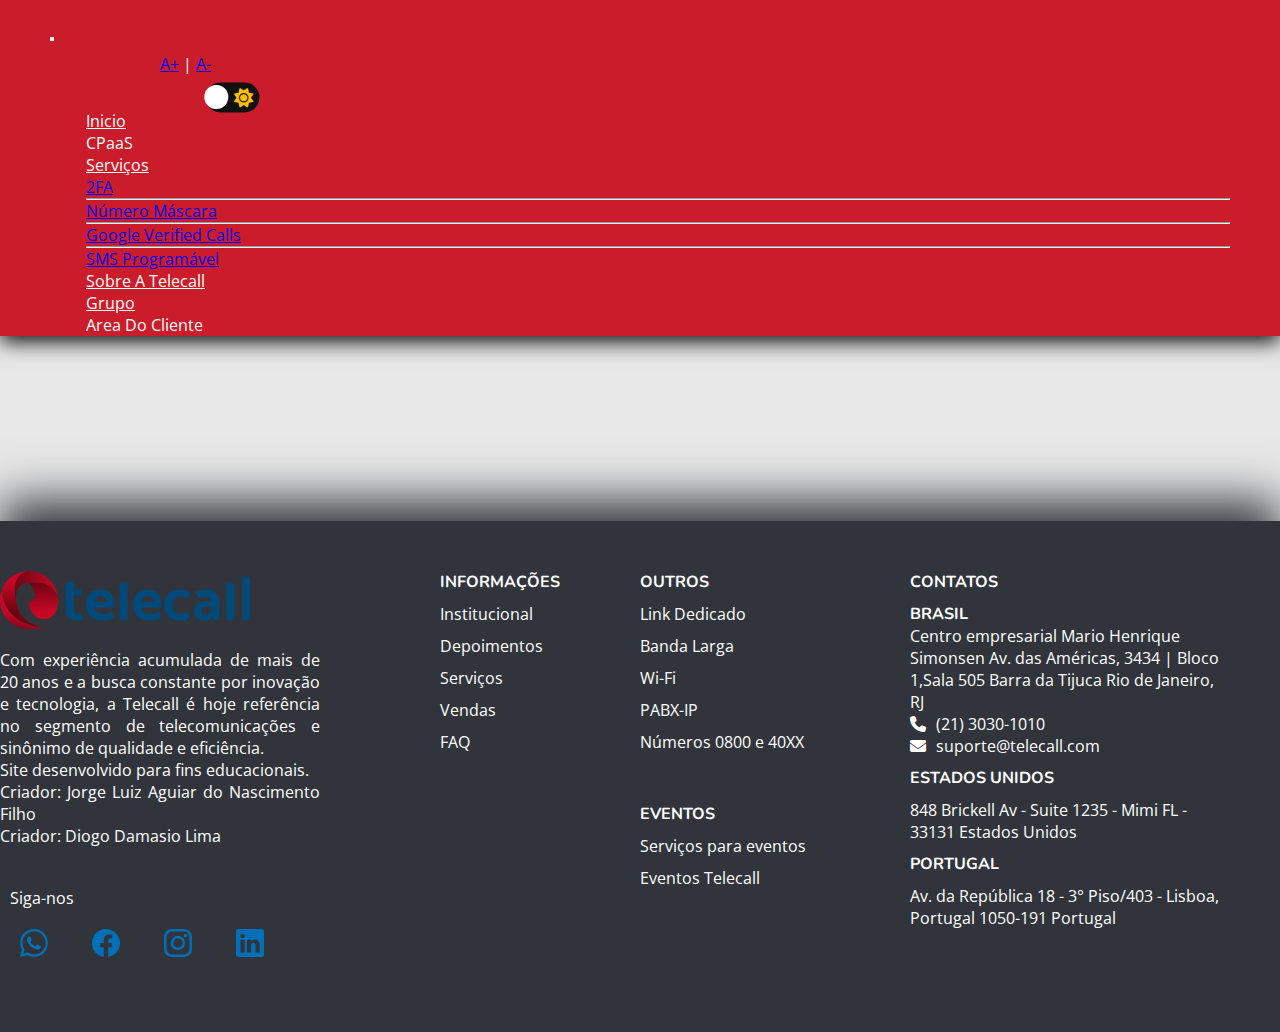
==== commit ff180b9e: "adicionado o vlibras ao site" ====
--- a/base.html
+++ b/base.html
@@ -4,6 +4,7 @@
 <head>
     <meta charset="utf-8">
     <meta name="viewport" content="width=device-width, initial-scale=1">
+    <link rel="icon" href="img/telecalltitle.png">
     <title>Bootstrap demo</title>
     <link rel="stylesheet" href="css/index.css">
     <link rel="stylesheet" href="https://cdnjs.cloudflare.com/ajax/libs/font-awesome/6.4.2/css/all.min.css">
@@ -40,8 +41,8 @@
                             <div class="btn-container">
 
                                 <span id="controle_zoom">
-                                    <a href="#" id="a_reset">A</a> | <a href="javascript:void(0);"
-                                        id="btnAumentar">A+</a> | <a href="javascript:void(0);" id="btnDiminuir">A-</a>
+                                    <a href="javascript:void(0);" id="btnAumentar">A+</a> | <a
+                                        href="javascript:void(0);" id="btnDiminuir">A-</a>
                                 </span>
                             </div>
 
@@ -71,9 +72,9 @@
                                     <li class="co"><a class="dropdown-item" href="#">SMS Programável</a></li>
                                 </ul>
                             </li>
-                            <li class="nav-item sobre"><a class="nav-link text" href="#">Sobre a Telecall</a></li>
+                            <li class="nav-item sobre"><a class="nav-link text" href="institucional.html">Sobre a Telecall</a></li>
                             <li class="nav-item cliente ">
-                                <a class="nav-link text">Clientes</a>
+                                <a class="nav-link text" href="grupo.html">Grupo</a>
                             </li>
                             <li class="nav-item cliente ">
                                 <a class="nav-link text">Area do cliente</a>
@@ -103,36 +104,42 @@
                     <div class="social-midia-footer">
                         <span>Siga-nos</span>
                         <br>
-                        <a href="https://api.whatsapp.com/send?phone=5521936180100&app=facebook&entry_point=page_cta&fbclid=IwAR2SKSngA7hI6IiVIUZCL0U7VkyIcEqVm_kkSI1Nar4fZEzfZdKOaMfkM-o" target="_blank"><svg xmlns="http://www.w3.org/2000/svg" width="28" height="28" fill="currentColor"
-                            class="bi bi-whatsapp" viewBox="0 0 16 16">
-                            <path
-                                d="M13.601 2.326A7.854 7.854 0 0 0 7.994 0C3.627 0 .068 3.558.064 7.926c0 1.399.366 2.76 1.057 3.965L0 16l4.204-1.102a7.933 7.933 0 0 0 3.79.965h.004c4.368 0 7.926-3.558 7.93-7.93A7.898 7.898 0 0 0 13.6 2.326zM7.994 14.521a6.573 6.573 0 0 1-3.356-.92l-.24-.144-2.494.654.666-2.433-.156-.251a6.56 6.56 0 0 1-1.007-3.505c0-3.626 2.957-6.584 6.591-6.584a6.56 6.56 0 0 1 4.66 1.931 6.557 6.557 0 0 1 1.928 4.66c-.004 3.639-2.961 6.592-6.592 6.592zm3.615-4.934c-.197-.099-1.17-.578-1.353-.646-.182-.065-.315-.099-.445.099-.133.197-.513.646-.627.775-.114.133-.232.148-.43.05-.197-.1-.836-.308-1.592-.985-.59-.525-.985-1.175-1.103-1.372-.114-.198-.011-.304.088-.403.087-.088.197-.232.296-.346.1-.114.133-.198.198-.33.065-.134.034-.248-.015-.347-.05-.099-.445-1.076-.612-1.47-.16-.389-.323-.335-.445-.34-.114-.007-.247-.007-.38-.007a.729.729 0 0 0-.529.247c-.182.198-.691.677-.691 1.654 0 .977.71 1.916.81 2.049.098.133 1.394 2.132 3.383 2.992.47.205.84.326 1.129.418.475.152.904.129 1.246.08.38-.058 1.171-.48 1.338-.943.164-.464.164-.86.114-.943-.049-.084-.182-.133-.38-.232z" />
-                        </svg></a>
-                        <a href="https://www.facebook.com/TelecallBr" target="_blank"><svg xmlns="http://www.w3.org/2000/svg" width="28" height="28" fill="currentColor"
-                            class="bi bi-facebook" viewBox="0 0 16 16">
-                            <path
-                                d="M16 8.049c0-4.446-3.582-8.05-8-8.05C3.58 0-.002 3.603-.002 8.05c0 4.017 2.926 7.347 6.75 7.951v-5.625h-2.03V8.05H6.75V6.275c0-2.017 1.195-3.131 3.022-3.131.876 0 1.791.157 1.791.157v1.98h-1.009c-.993 0-1.303.621-1.303 1.258v1.51h2.218l-.354 2.326H9.25V16c3.824-.604 6.75-3.934 6.75-7.951z" />
-                        </svg></a>
-                        <a href="https://www.instagram.com/telecallbr/" target="_blank"><svg xmlns="http://www.w3.org/2000/svg" width="28" height="28" fill="currentColor"
-                            class="bi bi-instagram" viewBox="0 0 16 16">
-                            <path
-                                d="M8 0C5.829 0 5.556.01 4.703.048 3.85.088 3.269.222 2.76.42a3.917 3.917 0 0 0-1.417.923A3.927 3.927 0 0 0 .42 2.76C.222 3.268.087 3.85.048 4.7.01 5.555 0 5.827 0 8.001c0 2.172.01 2.444.048 3.297.04.852.174 1.433.372 1.942.205.526.478.972.923 1.417.444.445.89.719 1.416.923.51.198 1.09.333 1.942.372C5.555 15.99 5.827 16 8 16s2.444-.01 3.298-.048c.851-.04 1.434-.174 1.943-.372a3.916 3.916 0 0 0 1.416-.923c.445-.445.718-.891.923-1.417.197-.509.332-1.09.372-1.942C15.99 10.445 16 10.173 16 8s-.01-2.445-.048-3.299c-.04-.851-.175-1.433-.372-1.941a3.926 3.926 0 0 0-.923-1.417A3.911 3.911 0 0 0 13.24.42c-.51-.198-1.092-.333-1.943-.372C10.443.01 10.172 0 7.998 0h.003zm-.717 1.442h.718c2.136 0 2.389.007 3.232.046.78.035 1.204.166 1.486.275.373.145.64.319.92.599.28.28.453.546.598.92.11.281.24.705.275 1.485.039.843.047 1.096.047 3.231s-.008 2.389-.047 3.232c-.035.78-.166 1.203-.275 1.485a2.47 2.47 0 0 1-.599.919c-.28.28-.546.453-.92.598-.28.11-.704.24-1.485.276-.843.038-1.096.047-3.232.047s-2.39-.009-3.233-.047c-.78-.036-1.203-.166-1.485-.276a2.478 2.478 0 0 1-.92-.598 2.48 2.48 0 0 1-.6-.92c-.109-.281-.24-.705-.275-1.485-.038-.843-.046-1.096-.046-3.233 0-2.136.008-2.388.046-3.231.036-.78.166-1.204.276-1.486.145-.373.319-.64.599-.92.28-.28.546-.453.92-.598.282-.11.705-.24 1.485-.276.738-.034 1.024-.044 2.515-.045v.002zm4.988 1.328a.96.96 0 1 0 0 1.92.96.96 0 0 0 0-1.92zm-4.27 1.122a4.109 4.109 0 1 0 0 8.217 4.109 4.109 0 0 0 0-8.217zm0 1.441a2.667 2.667 0 1 1 0 5.334 2.667 2.667 0 0 1 0-5.334z" />
-                        </svg></a>
-                        <a href="https://www.linkedin.com/company/telecall/" target="_blank"><svg xmlns="http://www.w3.org/2000/svg" width="28" height="28" fill="currentColor"
-                            class="bi bi-linkedin" viewBox="0 0 16 16">
-                            <path
-                                d="M0 1.146C0 .513.526 0 1.175 0h13.65C15.474 0 16 .513 16 1.146v13.708c0 .633-.526 1.146-1.175 1.146H1.175C.526 16 0 15.487 0 14.854V1.146zm4.943 12.248V6.169H2.542v7.225h2.401zm-1.2-8.212c.837 0 1.358-.554 1.358-1.248-.015-.709-.52-1.248-1.342-1.248-.822 0-1.359.54-1.359 1.248 0 .694.521 1.248 1.327 1.248h.016zm4.908 8.212V9.359c0-.216.016-.432.08-.586.173-.431.568-.878 1.232-.878.869 0 1.216.662 1.216 1.634v3.865h2.401V9.25c0-2.22-1.184-3.252-2.764-3.252-1.274 0-1.845.7-2.165 1.193v.025h-.016a5.54 5.54 0 0 1 .016-.025V6.169h-2.4c.03.678 0 7.225 0 7.225h2.4z" />
-                        </svg></a>
+                        <a href="https://api.whatsapp.com/send?phone=5521936180100&app=facebook&entry_point=page_cta&fbclid=IwAR2SKSngA7hI6IiVIUZCL0U7VkyIcEqVm_kkSI1Nar4fZEzfZdKOaMfkM-o"
+                            target="_blank"><svg xmlns="http://www.w3.org/2000/svg" width="28" height="28"
+                                fill="currentColor" class="bi bi-whatsapp" viewBox="0 0 16 16">
+                                <path
+                                    d="M13.601 2.326A7.854 7.854 0 0 0 7.994 0C3.627 0 .068 3.558.064 7.926c0 1.399.366 2.76 1.057 3.965L0 16l4.204-1.102a7.933 7.933 0 0 0 3.79.965h.004c4.368 0 7.926-3.558 7.93-7.93A7.898 7.898 0 0 0 13.6 2.326zM7.994 14.521a6.573 6.573 0 0 1-3.356-.92l-.24-.144-2.494.654.666-2.433-.156-.251a6.56 6.56 0 0 1-1.007-3.505c0-3.626 2.957-6.584 6.591-6.584a6.56 6.56 0 0 1 4.66 1.931 6.557 6.557 0 0 1 1.928 4.66c-.004 3.639-2.961 6.592-6.592 6.592zm3.615-4.934c-.197-.099-1.17-.578-1.353-.646-.182-.065-.315-.099-.445.099-.133.197-.513.646-.627.775-.114.133-.232.148-.43.05-.197-.1-.836-.308-1.592-.985-.59-.525-.985-1.175-1.103-1.372-.114-.198-.011-.304.088-.403.087-.088.197-.232.296-.346.1-.114.133-.198.198-.33.065-.134.034-.248-.015-.347-.05-.099-.445-1.076-.612-1.47-.16-.389-.323-.335-.445-.34-.114-.007-.247-.007-.38-.007a.729.729 0 0 0-.529.247c-.182.198-.691.677-.691 1.654 0 .977.71 1.916.81 2.049.098.133 1.394 2.132 3.383 2.992.47.205.84.326 1.129.418.475.152.904.129 1.246.08.38-.058 1.171-.48 1.338-.943.164-.464.164-.86.114-.943-.049-.084-.182-.133-.38-.232z" />
+                            </svg></a>
+                        <a href="https://www.facebook.com/TelecallBr" target="_blank"><svg
+                                xmlns="http://www.w3.org/2000/svg" width="28" height="28" fill="currentColor"
+                                class="bi bi-facebook" viewBox="0 0 16 16">
+                                <path
+                                    d="M16 8.049c0-4.446-3.582-8.05-8-8.05C3.58 0-.002 3.603-.002 8.05c0 4.017 2.926 7.347 6.75 7.951v-5.625h-2.03V8.05H6.75V6.275c0-2.017 1.195-3.131 3.022-3.131.876 0 1.791.157 1.791.157v1.98h-1.009c-.993 0-1.303.621-1.303 1.258v1.51h2.218l-.354 2.326H9.25V16c3.824-.604 6.75-3.934 6.75-7.951z" />
+                            </svg></a>
+                        <a href="https://www.instagram.com/telecallbr/" target="_blank"><svg
+                                xmlns="http://www.w3.org/2000/svg" width="28" height="28" fill="currentColor"
+                                class="bi bi-instagram" viewBox="0 0 16 16">
+                                <path
+                                    d="M8 0C5.829 0 5.556.01 4.703.048 3.85.088 3.269.222 2.76.42a3.917 3.917 0 0 0-1.417.923A3.927 3.927 0 0 0 .42 2.76C.222 3.268.087 3.85.048 4.7.01 5.555 0 5.827 0 8.001c0 2.172.01 2.444.048 3.297.04.852.174 1.433.372 1.942.205.526.478.972.923 1.417.444.445.89.719 1.416.923.51.198 1.09.333 1.942.372C5.555 15.99 5.827 16 8 16s2.444-.01 3.298-.048c.851-.04 1.434-.174 1.943-.372a3.916 3.916 0 0 0 1.416-.923c.445-.445.718-.891.923-1.417.197-.509.332-1.09.372-1.942C15.99 10.445 16 10.173 16 8s-.01-2.445-.048-3.299c-.04-.851-.175-1.433-.372-1.941a3.926 3.926 0 0 0-.923-1.417A3.911 3.911 0 0 0 13.24.42c-.51-.198-1.092-.333-1.943-.372C10.443.01 10.172 0 7.998 0h.003zm-.717 1.442h.718c2.136 0 2.389.007 3.232.046.78.035 1.204.166 1.486.275.373.145.64.319.92.599.28.28.453.546.598.92.11.281.24.705.275 1.485.039.843.047 1.096.047 3.231s-.008 2.389-.047 3.232c-.035.78-.166 1.203-.275 1.485a2.47 2.47 0 0 1-.599.919c-.28.28-.546.453-.92.598-.28.11-.704.24-1.485.276-.843.038-1.096.047-3.232.047s-2.39-.009-3.233-.047c-.78-.036-1.203-.166-1.485-.276a2.478 2.478 0 0 1-.92-.598 2.48 2.48 0 0 1-.6-.92c-.109-.281-.24-.705-.275-1.485-.038-.843-.046-1.096-.046-3.233 0-2.136.008-2.388.046-3.231.036-.78.166-1.204.276-1.486.145-.373.319-.64.599-.92.28-.28.546-.453.92-.598.282-.11.705-.24 1.485-.276.738-.034 1.024-.044 2.515-.045v.002zm4.988 1.328a.96.96 0 1 0 0 1.92.96.96 0 0 0 0-1.92zm-4.27 1.122a4.109 4.109 0 1 0 0 8.217 4.109 4.109 0 0 0 0-8.217zm0 1.441a2.667 2.667 0 1 1 0 5.334 2.667 2.667 0 0 1 0-5.334z" />
+                            </svg></a>
+                        <a href="https://www.linkedin.com/company/telecall/" target="_blank"><svg
+                                xmlns="http://www.w3.org/2000/svg" width="28" height="28" fill="currentColor"
+                                class="bi bi-linkedin" viewBox="0 0 16 16">
+                                <path
+                                    d="M0 1.146C0 .513.526 0 1.175 0h13.65C15.474 0 16 .513 16 1.146v13.708c0 .633-.526 1.146-1.175 1.146H1.175C.526 16 0 15.487 0 14.854V1.146zm4.943 12.248V6.169H2.542v7.225h2.401zm-1.2-8.212c.837 0 1.358-.554 1.358-1.248-.015-.709-.52-1.248-1.342-1.248-.822 0-1.359.54-1.359 1.248 0 .694.521 1.248 1.327 1.248h.016zm4.908 8.212V9.359c0-.216.016-.432.08-.586.173-.431.568-.878 1.232-.878.869 0 1.216.662 1.216 1.634v3.865h2.401V9.25c0-2.22-1.184-3.252-2.764-3.252-1.274 0-1.845.7-2.165 1.193v.025h-.016a5.54 5.54 0 0 1 .016-.025V6.169h-2.4c.03.678 0 7.225 0 7.225h2.4z" />
+                            </svg></a>
                     </div>
                 </ul>
                 <ul class="info-footer">
-                    <h4>informações</h4>
-
-                    <li><a href="#">Institucional</a></li>
-                    <li><a href="#">Depoimentos</a></li>
-                    <li><a href="#">Serviços</a></li>
-                    <li><a href="#">Vendas</a></li>
-                    <li><a href="#">FAQ</a></li>
+                    <div class="infoo">
+                        <h4>informações</h4>
+
+                        <li><a href="#">Institucional</a></li>
+                        <li><a href="#">Depoimentos</a></li>
+                        <li><a href="#">Serviços</a></li>
+                        <li><a href="#">Vendas</a></li>
+                        <li><a href="#">FAQ</a></li>
+                    </div>
                 </ul>
                 <ul class="other-footer">
                     <h4>Outros</h4>
@@ -183,43 +190,20 @@
         integrity="sha384-kenU1KFdBIe4zVF0s0G1M5b4hcpxyD9F7jL+jjXkk+Q2h455rYXK/7HAuoJl+0I4"
         crossorigin="anonymous"></script>
     <script src="https://unpkg.com/aos@2.3.1/dist/aos.js"></script>
+    <div vw class="enabled">
+        <div vw-access-button class="active"></div>
+        <div vw-plugin-wrapper>
+          <div class="vw-plugin-top-wrapper"></div>
+        </div>
+      </div>
+      <script src="https://vlibras.gov.br/app/vlibras-plugin.js"></script>
+      <script>
+        new window.VLibras.Widget();
+      </script>
 </body>
+<script src="js/index.js"></script>
 <script>
-    var $btnAumentar = $("#btnAumentar");
-    var $btnDiminuir = $("#btnDiminuir");
-    var $elemento = $(".content").find("*"); // Encontra todos os elementos dentro do #content
-    var fonts = [];
-    var aumentarCounter = 0;
-    var diminuirCounter = 0;
-
-    function obterTamanhoFonte() {
-        for (var i = 0; i < $elemento.length; i++) {
-            fonts.push(parseFloat($elemento.eq(i).css('font-size')));
-        }
-    }
-    obterTamanhoFonte();
-
-    $btnAumentar.on('click', function () {
-        if (aumentarCounter < 4) {
-            for (var i = 0; i < $elemento.length; i++) {
-                ++fonts[i];
-                $elemento.eq(i).css('font-size', fonts[i]);
-            }
-            aumentarCounter++;
-            diminuirCounter = 0;
-        }
-    });
-
-    $btnDiminuir.on('click', function () {
-        if (diminuirCounter < 4) {
-            for (var i = 0; i < $elemento.length; i++) {
-                --fonts[i];
-                $elemento.eq(i).css('font-size', fonts[i]);
-            }
-            diminuirCounter++;
-            aumentarCounter = 0;
-        }
-    });
+   
     AOS.init();
 
 </script>
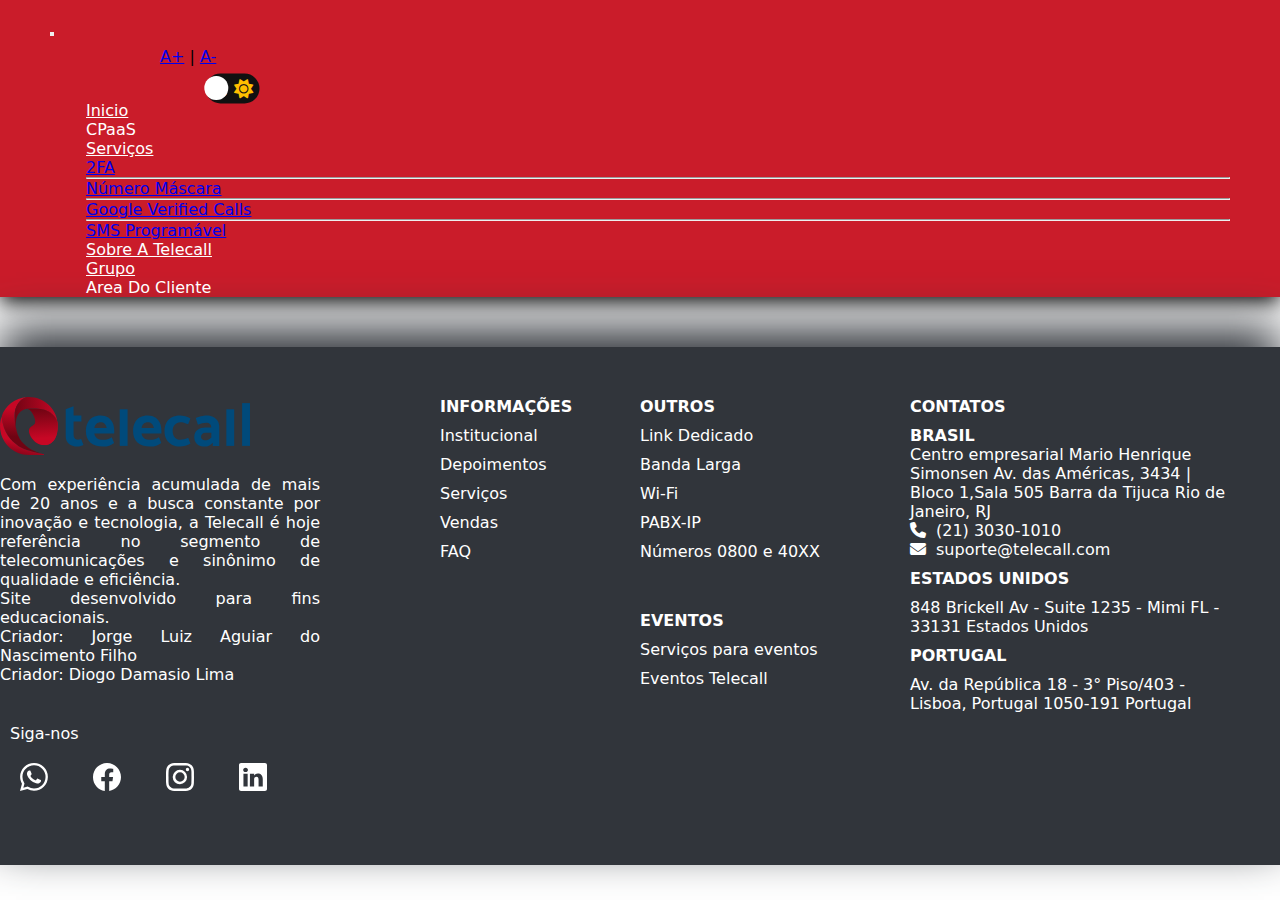
==== commit 01f97ccc: "adicionado o +55 nos campos de telefone fixo e celular" ====
--- a/base.html
+++ b/base.html
@@ -6,7 +6,7 @@
     <meta name="viewport" content="width=device-width, initial-scale=1">
     <link rel="icon" href="img/telecalltitle.png">
     <title>Bootstrap demo</title>
-    <link rel="stylesheet" href="css/index.css">
+    <link rel="stylesheet" href="css/base.css">
     <link rel="stylesheet" href="https://cdnjs.cloudflare.com/ajax/libs/font-awesome/6.4.2/css/all.min.css">
     <link href="https://cdn.jsdelivr.net/npm/bootstrap@5.2.3/dist/css/bootstrap.min.css" rel="stylesheet"
         integrity="sha384-rbsA2VBKQhggwzxH7pPCaAqO46MgnOM80zW1RWuH61DGLwZJEdK2Kadq2F9CUG65" crossorigin="anonymous">
--- a/css/base.css
+++ b/css/base.css
@@ -0,0 +1,284 @@
+/*tudo para o funcionamento do site com qualidade*/
+:root {
+    scroll-behavior: smooth;
+  
+    
+    --backcolor: #e7e7e7;
+    --backcolor2: #d1d1d1;
+    --backcolor3: #ebe9e9;
+    --color1blue: #012970;
+    --color2blue: #012970;
+    --color2red: #cd2233;
+    --color2redheader: #cd2233;
+    --color3bluecian: #2383c4;
+    --color4blue2: #022970;
+    --colorblack: #1a1b1b;
+    --colorwhite: #fff;
+    --text-color: #666;
+    --bordercolor: rgba(1, 41, 112, 0.1);
+    --iconcolor: #2383c4; 
+    --mobilenavbar: #022970;
+    --buttoncontact: #1a689c;
+    --navbar: #03328a;
+    
+  }
+  
+  .dark{
+    --backcolor2: #4a4b4e;
+    --text-color: #f2f2f2;
+    --backcolor: #51545c;
+    --backcolor3: #3d3e42;
+    --color1blue: #2383c4;
+    --color2red: #cd2233;
+    --color3bluecian: #2383c4;
+    --color4blue2: #022970;
+    --colorblack: #2383c4;
+    --colorwhite: #fff;
+    --color2blue: #fff;
+    --bordercolor: rgba(200, 217, 248, 0.1);
+    --iconcolor: #fff;
+    --mobilenavbar: #404b50;
+    --buttoncontact: #fff;
+    --navbar: #51545c;
+  }
+
+
+* {
+    margin: 0;
+    padding: 0;
+    box-sizing: border-box;
+}
+.flex {
+    display: flex;
+    justify-content: space-between;
+    align-items: center;
+}
+.wrapper{
+    min-height: 100vh;
+}
+body {
+    height: 100vh;
+    width: 100%;
+    font-family: system-ui, -apple-system, BlinkMacSystemFont, 'Segoe UI', Roboto, Oxygen, Ubuntu, Cantarell, 'Open Sans', 'Helvetica Neue', sans-serif;
+}
+/* fim */
+
+/* navbar*/
+nav {
+    padding: 0 50px;
+    width: 100%;
+}
+.navbar {
+    background-color: #CA1C2A;
+    box-shadow: 0px 5px 20px black;
+    margin-bottom: 15px;
+}
+
+.navbar-nav .nav-item{
+    text-decoration: none;
+    text-transform: capitalize;
+    font-size: 16px;
+    margin-left: 36px;
+    font-weight: 400;
+}
+.navbar .text{
+    color: #fff;
+}
+.navbar .text:hover{
+    color: #0170B9;;
+}
+.logo img{
+    width: 150px;
+    margin-left: 20px;
+}
+/*fim navbar*
+/*
+section {
+    width: 100%;
+    height: 150vh;
+    background: url(../img/messi.jpg)no-repeat center center / cover;
+}
+*/
+
+/* footer*/
+.footer h4,.card-title{
+  text-transform: uppercase;
+}
+.copy{
+    background-color: #212529;
+    height: 40px;
+    
+}
+
+.copy p{
+    color: grey;
+    padding-top: 5px;
+}
+.footer a{
+    color: white;
+    text-decoration: none;
+}
+.about-footer{
+    display: flex;
+    flex-direction: column;
+    text-align: justify;
+    
+}
+.about-footer img{
+    width: 250px;
+    margin-top: 50px;
+    margin-bottom: 20px;
+}
+.about-footer .social-midia-footer svg{
+    margin: 20px;
+    
+}
+.info-footer h4{
+    text-align: justify;
+    margin-top: 50px;
+    margin-left: 120px;
+}
+.other-footer h4{
+    text-align: justify;
+    margin-top: 50px;
+}
+.contact-footer{
+     margin-top: 50px;
+     margin-left: -50px;
+}
+.info-footer ul li,.other-footer ul li{
+    margin-left: 65px;
+    text-align: justify;
+}
+.info-footer a{
+    margin-top: 15px;
+    margin-left: 120px;
+}
+.flex li i{
+    margin-left: 7px;
+}
+
+li {
+    list-style: none;
+}
+.footer span{
+    margin-left: 10px;
+}
+.info-footer  li a,.other-footer  li a{
+	transition: all 0.3s ease;
+}
+.info-footer li a:hover,.other-footer  li a:hover{
+	color: #ffffff;
+	padding-left: 8px;
+}
+/* text*/
+
+footer .footer{
+    display: flex;
+    color: white;
+    flex-direction: row;
+    background-color: #31353B;
+    padding-bottom: 50px;
+    box-shadow: 0px -20px 45px #31353B;
+    margin-top: 50px;
+}
+footer .footer ul{
+    width: 25%;
+}
+footer .footer h3{
+    margin-bottom: 16px;
+    font-weight: 600;
+}
+footer .footer .redes-socias svg{
+    margin-right: 10px;
+}
+footer .footer ul > p {
+    margin-bottom: 40px;
+}
+footer .footer li{
+    margin: 10px 0;
+
+}
+footer .footer a{
+    color: white;
+    text-decoration: none;
+}
+/*fim*/
+/*dark mod*/
+body.dark {
+    background: #292c35;
+  }
+  
+  .checkbox {
+    opacity: 0;
+    position: absolute;
+  }
+  .label {
+    background-color: #111;
+    border-radius: 50px;
+    cursor: pointer;
+    display: flex;
+    justify-content: space-between;
+    align-items: center;
+  
+    margin-top: 10px;
+    padding: 5px;
+    position: relative;
+    height: 25px;
+    width: 45px;
+    transform: scale(1.2);
+    margin-left: 10rem;
+  
+  }
+  
+  
+  .label .ball {
+    background-color: #fff;
+    border-radius: 50%;
+    position: absolute;
+    top: 2px;
+    left: -0.6px;
+    height: 20px;
+    width: 19.5px;
+    transform: translateX(0px);
+    transition: transform 0.2s linear;
+  }
+  
+  .checkbox:checked + .label .ball {
+    transform: translateX(24px);
+  }
+  
+  .fa-moon {
+    color: #f1c40f;
+  }
+  
+  .fa-sun {
+    color: #FFBF00;
+  }
+  
+ 
+/*font mais e menos*/
+.btn-container{
+    margin-top: 9px;
+    position: relative;
+    left: 110px;
+}
+.btn-container button{
+    background-color: #0170B9;
+
+}
+/*fim*/
+
+/**fim*/
+@media (max-width: 960px){
+    footer .footer{
+        flex-direction: column;
+    }
+    footer .footer ul{
+        width: 100%;
+        margin-bottom: 30px;
+    }
+    .contact-footer,.info-footer a,.info-footer h4{
+        margin-left: 0;
+   }
+}